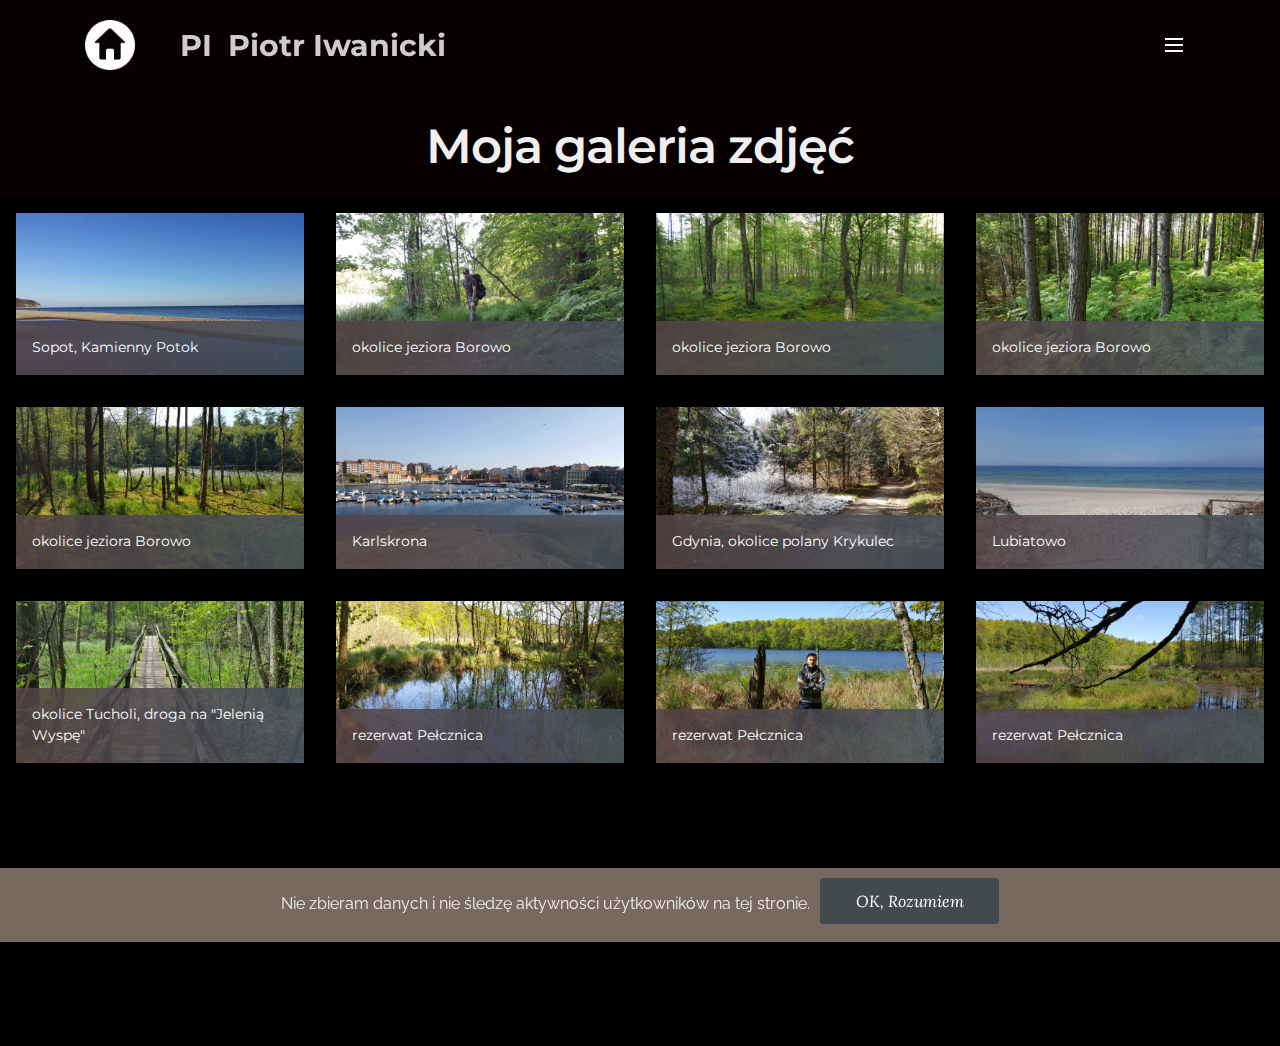
==== gallery.html @ a6ccc3d7 "create github pages" ====
<!DOCTYPE html>
<html  >
<head>
  <!-- Site made with Mobirise Website Builder v4.12.3, https://mobirise.com -->
  <meta charset="UTF-8">
  <meta http-equiv="X-UA-Compatible" content="IE=edge">
  <meta name="generator" content="Mobirise v4.12.3, mobirise.com">
  <meta name="viewport" content="width=device-width, initial-scale=1, minimum-scale=1">
  <link rel="shortcut icon" href="assets/images/circular-house-514-128x128.png" type="image/x-icon">
  <meta name="description" content="Zdjęcia z ciekawych miejsc">
  
  
  <title>Galeria</title>
  <link rel="stylesheet" href="https://fonts.googleapis.com/css?family=Lora:400,700,400italic,700italic&subset=latin">
  <link rel="stylesheet" href="https://fonts.googleapis.com/css?family=Montserrat:400,700">
  <link rel="stylesheet" href="https://fonts.googleapis.com/css?family=Raleway:100,100i,200,200i,300,300i,400,400i,500,500i,600,600i,700,700i,800,800i,900,900i">
  <link rel="stylesheet" href="assets/et-line-font-plugin/style.css">
  <link rel="stylesheet" href="assets/tether/tether.min.css">
  <link rel="stylesheet" href="assets/facebook-plugin/style.css">
  <link rel="stylesheet" href="assets/bootstrap/css/bootstrap.min.css">
  <link rel="stylesheet" href="assets/animatecss/animate.min.css">
  <link rel="stylesheet" href="assets/dropdown/css/style.css">
  <link rel="stylesheet" href="assets/theme/css/style.css">
  <link rel="stylesheet" href="assets/mobirise-gallery/style.css">
  <link rel="preload" as="style" href="assets/mobirise/css/mbr-additional.css"><link rel="stylesheet" href="assets/mobirise/css/mbr-additional.css" type="text/css">
  
  
  
</head>
<body>
  <section id="ext_menu-1y" data-rv-view="123">

    <nav class="navbar navbar-dropdown transparent navbar-fixed-top bg-color">
        <div class="container">

            <div class="mbr-table">
                <div class="mbr-table-cell">

                    <div class="navbar-brand">
                        <a href="index.html" class="navbar-logo"><img src="assets/images/circular-house-514-128x128.png" title="początek strony"></a>
                        <a class="navbar-caption text-info" href="index.html#header1-0">&nbsp; &nbsp; PI &nbsp;Piotr Iwanicki</a>
                    </div>

                </div>
                <div class="mbr-table-cell">

                    <button class="navbar-toggler pull-xs-right" type="button" data-toggle="collapse" data-target="#exCollapsingNavbar">
                        <div class="hamburger-icon"></div>
                    </button>

                    <ul class="nav-dropdown collapse pull-xs-right nav navbar-nav navbar-toggleable-xl" id="exCollapsingNavbar"><li class="nav-item"><a class="nav-link link" href="https://mobirise.com/" aria-expanded="false">Wybierz sekcję</a></li><li class="nav-item nav-btn"><a class="nav-link btn btn-white btn-white-outline" href="mailto:piwanicki@outlook.com">wyślij email</a></li><li class="nav-item nav-btn"><a class="nav-link btn btn-black" href="index.html#contacts1-12">Kontakty</a></li><li class="nav-item nav-btn"><a class="nav-link btn btn-black" href="index.html#header1-0">Strona główna</a></li><li class="nav-item nav-btn"><a class="nav-link btn btn-black" href="index.html#header3-z">Informacje o mnie</a></li><li class="nav-item nav-btn"><a class="nav-link btn btn-black" href="gallery.html#header3-22">Galeria</a></li></ul>
                    <button hidden="" class="navbar-toggler navbar-close" type="button" data-toggle="collapse" data-target="#exCollapsingNavbar">
                        <div class="close-icon"></div>
                    </button>

                </div>
            </div>

        </div>
    </nav>

</section>

<section class="engine"><a href="https://mobirise.info/s">free bootstrap theme</a></section><section class="mbr-section mbr-section__container article mbr-after-navbar" id="header3-22" data-rv-view="70" style="background-color: rgb(8, 1, 1); padding-top: 120px; padding-bottom: 20px;">
    <div class="container">
        <div class="row">
            <div class="col-xs-12">
                <h3 class="mbr-section-title display-2">Moja galeria zdjęć</h3>
                <p class="mbr-section-subtitle"></p>
            </div>
        </div>
    </div>
</section>

<section class="mbr-gallery mbr-section mbr-section-nopadding mbr-slider-carousel" data-filter="false" id="gallery4-21" data-rv-view="72" style="background-color: rgb(0, 0, 0); padding-top: 0rem; padding-bottom: 1.5rem;">
    <!-- Filter -->
    

    <!-- Gallery -->
    <div class="mbr-gallery-row">
        <div class=" mbr-gallery-layout-default">
            <div>
                <div>
                    <div class="mbr-gallery-item mbr-gallery-item__mobirise3 mbr-gallery-item--p1" data-video-url="false" data-tags="Awesome">
                        <div href="#lb-gallery4-21" data-slide-to="0" data-toggle="modal">
                            
                            

                            <img src="assets/images/20181031-102108-2000x1125-800x450.jpg" alt="" title="">
                            
                            <span class="icon-focus"></span>
                            <span class="mbr-gallery-title">Sopot, Kamienny Potok</span>
                        </div>
                    </div><div class="mbr-gallery-item mbr-gallery-item__mobirise3 mbr-gallery-item--p1" data-video-url="false" data-tags="Awesome">
                        <div href="#lb-gallery4-21" data-slide-to="1" data-toggle="modal">
                            
                            

                            <img src="assets/images/20190629-172552-2000x1125-800x450.jpg" alt="" title="">
                            
                            <span class="icon-focus"></span>
                            <span class="mbr-gallery-title">okolice jeziora Borowo</span>
                        </div>
                    </div><div class="mbr-gallery-item mbr-gallery-item__mobirise3 mbr-gallery-item--p1" data-video-url="false" data-tags="Awesome">
                        <div href="#lb-gallery4-21" data-slide-to="2" data-toggle="modal">
                            
                            

                            <img src="assets/images/20190629-175558-2000x1125-800x450.jpg" alt="" title="">
                            
                            <span class="icon-focus"></span>
                            <span class="mbr-gallery-title">okolice jeziora Borowo</span>
                        </div>
                    </div><div class="mbr-gallery-item mbr-gallery-item__mobirise3 mbr-gallery-item--p1" data-video-url="false" data-tags="Awesome">
                        <div href="#lb-gallery4-21" data-slide-to="3" data-toggle="modal">
                            
                            

                            <img src="assets/images/20190629-181759-2000x1125-800x450.jpg" alt="" title="">
                            
                            <span class="icon-focus"></span>
                            <span class="mbr-gallery-title">okolice jeziora Borowo</span>
                        </div>
                    </div><div class="mbr-gallery-item mbr-gallery-item__mobirise3 mbr-gallery-item--p1" data-video-url="false" data-tags="Awesome">
                        <div href="#lb-gallery4-21" data-slide-to="4" data-toggle="modal">
                            
                            

                            <img src="assets/images/20190630-173445-2000x1125-800x450.jpg" alt="" title="">
                            
                            <span class="icon-focus"></span>
                            <span class="mbr-gallery-title">okolice jeziora Borowo</span>
                        </div>
                    </div><div class="mbr-gallery-item mbr-gallery-item__mobirise3 mbr-gallery-item--p1" data-video-url="false" data-tags="Awesome">
                        <div href="#lb-gallery4-21" data-slide-to="5" data-toggle="modal">
                            
                            

                            <img src="assets/images/20190926-135931-2000x1125-800x450.jpg" alt="" title="">
                            
                            <span class="icon-focus"></span>
                            <span class="mbr-gallery-title">Karlskrona</span>
                        </div>
                    </div><div class="mbr-gallery-item mbr-gallery-item__mobirise3 mbr-gallery-item--p1" data-video-url="false" data-tags="Awesome">
                        <div href="#lb-gallery4-21" data-slide-to="6" data-toggle="modal">
                            
                            

                            <img src="assets/images/20200314-123544-2000x1125-800x450.jpg" alt="" title="">
                            
                            <span class="icon-focus"></span>
                            <span class="mbr-gallery-title">Gdynia, okolice polany Krykulec</span>
                        </div>
                    </div><div class="mbr-gallery-item mbr-gallery-item__mobirise3 mbr-gallery-item--p1" data-video-url="false" data-tags="Awesome">
                        <div href="#lb-gallery4-21" data-slide-to="7" data-toggle="modal">
                            
                            

                            <img src="assets/images/20200502-150659-2000x1125-800x450.jpg" alt="" title="">
                            
                            <span class="icon-focus"></span>
                            <span class="mbr-gallery-title">Lubiatowo</span>
                        </div>
                    </div><div class="mbr-gallery-item mbr-gallery-item__mobirise3 mbr-gallery-item--p1" data-video-url="false" data-tags="Awesome">
                        <div href="#lb-gallery4-21" data-slide-to="8" data-toggle="modal">
                            
                            

                            <img src="assets/images/20200509-120322-2000x1125-800x450.jpg" alt="" title="">
                            
                            <span class="icon-focus"></span>
                            <span class="mbr-gallery-title">okolice Tucholi, droga na "Jelenią Wyspę"</span>
                        </div>
                    </div><div class="mbr-gallery-item mbr-gallery-item__mobirise3 mbr-gallery-item--p1" data-video-url="false" data-tags="Awesome">
                        <div href="#lb-gallery4-21" data-slide-to="9" data-toggle="modal">
                            
                            

                            <img src="assets/images/20200529-134850-2000x1125-800x450.jpg" alt="" title="">
                            
                            <span class="icon-focus"></span>
                            <span class="mbr-gallery-title">rezerwat Pełcznica</span>
                        </div>
                    </div><div class="mbr-gallery-item mbr-gallery-item__mobirise3 mbr-gallery-item--p1" data-video-url="false" data-tags="Awesome">
                        <div href="#lb-gallery4-21" data-slide-to="10" data-toggle="modal">
                            
                            

                            <img src="assets/images/20200529-143740-2000x1125-800x450.jpeg" alt="" title="">
                            
                            <span class="icon-focus"></span>
                            <span class="mbr-gallery-title">rezerwat Pełcznica</span>
                        </div>
                    </div><div class="mbr-gallery-item mbr-gallery-item__mobirise3 mbr-gallery-item--p1" data-video-url="false" data-tags="Awesome">
                        <div href="#lb-gallery4-21" data-slide-to="11" data-toggle="modal">
                            
                            

                            <img src="assets/images/20200529-144549-2000x1125-800x450.jpg" alt="" title="">
                            
                            <span class="icon-focus"></span>
                            <span class="mbr-gallery-title">rezerwat Pełcznica</span>
                        </div>
                    </div>
                </div>
            </div>
            <div class="clearfix"></div>
        </div>
    </div>

    <!-- Lightbox -->
    <div data-app-prevent-settings="" class="mbr-slider modal fade carousel slide" tabindex="-1" data-keyboard="true" data-interval="false" id="lb-gallery4-21">
        <div class="modal-dialog">
            <div class="modal-content">
                <div class="modal-body">
                    <ol class="carousel-indicators">
                        <li data-app-prevent-settings="" data-target="#lb-gallery4-21" class=" active" data-slide-to="0"></li><li data-app-prevent-settings="" data-target="#lb-gallery4-21" data-slide-to="1"></li><li data-app-prevent-settings="" data-target="#lb-gallery4-21" data-slide-to="2"></li><li data-app-prevent-settings="" data-target="#lb-gallery4-21" data-slide-to="3"></li><li data-app-prevent-settings="" data-target="#lb-gallery4-21" data-slide-to="4"></li><li data-app-prevent-settings="" data-target="#lb-gallery4-21" data-slide-to="5"></li><li data-app-prevent-settings="" data-target="#lb-gallery4-21" data-slide-to="6"></li><li data-app-prevent-settings="" data-target="#lb-gallery4-21" data-slide-to="7"></li><li data-app-prevent-settings="" data-target="#lb-gallery4-21" data-slide-to="8"></li><li data-app-prevent-settings="" data-target="#lb-gallery4-21" data-slide-to="9"></li><li data-app-prevent-settings="" data-target="#lb-gallery4-21" data-slide-to="10"></li><li data-app-prevent-settings="" data-target="#lb-gallery4-21" data-slide-to="11"></li>
                    </ol>
                    <div class="carousel-inner">
                        <div class="carousel-item active">
                            <img src="assets/images/20181031-102108-2000x1125.jpg" alt="" title="">
                        </div><div class="carousel-item">
                            <img src="assets/images/20190629-172552-2000x1125.jpg" alt="" title="">
                        </div><div class="carousel-item">
                            <img src="assets/images/20190629-175558-2000x1125.jpg" alt="" title="">
                        </div><div class="carousel-item">
                            <img src="assets/images/20190629-181759-2000x1125.jpg" alt="" title="">
                        </div><div class="carousel-item">
                            <img src="assets/images/20190630-173445-2000x1125.jpg" alt="" title="">
                        </div><div class="carousel-item">
                            <img src="assets/images/20190926-135931-2000x1125.jpg" alt="" title="">
                        </div><div class="carousel-item">
                            <img src="assets/images/20200314-123544-2000x1125.jpg" alt="" title="">
                        </div><div class="carousel-item">
                            <img src="assets/images/20200502-150659-2000x1125.jpg" alt="" title="">
                        </div><div class="carousel-item">
                            <img src="assets/images/20200509-120322-2000x1125.jpg" alt="" title="">
                        </div><div class="carousel-item">
                            <img src="assets/images/20200529-134850-2000x1125.jpg" alt="" title="">
                        </div><div class="carousel-item">
                            <img src="assets/images/20200529-143740-2000x1125.jpeg" alt="" title="">
                        </div><div class="carousel-item">
                            <img src="assets/images/20200529-144549-2000x1125.jpg" alt="" title="">
                        </div>
                    </div>
                    <a class="left carousel-control" role="button" data-slide="prev" href="#lb-gallery4-21">
                        <span class="icon-prev" aria-hidden="true"></span>
                        <span class="sr-only">Previous</span>
                    </a>
                    <a class="right carousel-control" role="button" data-slide="next" href="#lb-gallery4-21">
                        <span class="icon-next" aria-hidden="true"></span>
                        <span class="sr-only">Next</span>
                    </a>

                    <a class="close" href="#" role="button" data-dismiss="modal">
                        <span aria-hidden="true">×</span>
                        <span class="sr-only">Close</span>
                    </a>
                </div>
            </div>
        </div>
    </div>
</section>

<section class="mbr-section mbr-section-md-padding mbr-footer footer1" id="contacts1-1z" data-rv-view="125" style="background-color: rgb(0, 0, 0); padding-top: 90px; padding-bottom: 60px;">
    
    <div class="container">
        <div class="row">
            <div class="mbr-footer-content col-xs-12 col-md-3">
                <div><a href="mailto:piwanicki@outlook.com" class="etl-icon icon-envelope mbr-iconfont mbr-iconfont-contacts1" style="font-size: 65px;"></a></div>
            </div>
            <div class="mbr-footer-content col-xs-12 col-md-3">
                <p><strong>Addres</strong><br>Gdynia, Mały Kack</p>
            </div>
            <div class="mbr-footer-content col-xs-12 col-md-3">
                <p><strong>Kontakty</strong><br>
<a href="mailto:piwanicki@outlook.com">Email: piwanicki(@)outlook.com</a><br>
<a href="tel:+48 601 939 453">Phone: +48 601 939 453</a><br></p>
            </div>
            <div class="mbr-footer-content col-xs-12 col-md-3">
                <p><strong>Linki</strong><br><a href="https://www.linkedin.com/in/piotr-iwanicki/" target="_blank">Linkedin/Piotr-Iwanicki</a></p>
            </div>

        </div>
    </div>
</section>


  <script src="assets/web/assets/jquery/jquery.min.js"></script>
  <script src="assets/tether/tether.min.js"></script>
  <script src="https://connect.facebook.net/en_US/sdk.js#xfbml=1&version=v2.5"></script>
  <script src="https://apis.google.com/js/plusone.js"></script>
  <script src="assets/facebook-plugin/facebook-script.js"></script>
  <script src="assets/bootstrap/js/bootstrap.min.js"></script>
  <script src="assets/smooth-scroll/smooth-scroll.js"></script>
  <script src="assets/web/assets/cookies-alert-plugin/cookies-alert-core.js"></script>
  <script src="assets/web/assets/cookies-alert-plugin/cookies-alert-script.js"></script>
  <script src="assets/viewport-checker/jquery.viewportchecker.js"></script>
  <script src="assets/masonry/masonry.pkgd.min.js"></script>
  <script src="assets/imagesloaded/imagesloaded.pkgd.min.js"></script>
  <script src="assets/bootstrap-carousel-swipe/bootstrap-carousel-swipe.js"></script>
  <script src="assets/dropdown/js/script.min.js"></script>
  <script src="assets/touch-swipe/jquery.touch-swipe.min.js"></script>
  <script src="assets/theme/js/script.js"></script>
  <script src="assets/mobirise-gallery/player.min.js"></script>
  <script src="assets/mobirise-gallery/script.js"></script>
  
  
<input name="cookieData" type="hidden" data-cookie-customDialogSelector='null' data-cookie-colorText='#efefef' data-cookie-colorBg='rgba(163, 143, 132, 0.73)' data-cookie-textButton='OK, Rozumiem' data-cookie-colorButton='#424a4d' data-cookie-colorLink='#8c8c8c' data-cookie-underlineLink='true' data-cookie-text="Nie zbieram danych i nie śledzę aktywności użytkowników na tej stronie.">
    <input name="animation" type="hidden">
  </body>
</html>
---- assets/et-line-font-plugin/style.css ----
@font-face {
	font-family: 'et-line';
	src:url('fonts/et-line.eot');
	src:url('fonts/et-line.eot?#iefix') format('embedded-opentype'),
		url('fonts/et-line.woff') format('woff'),
		url('fonts/et-line.ttf') format('truetype'),
		url('fonts/et-line.svg#et-line') format('svg');
	font-weight: normal;
	font-style: normal;
}

/* Use the following CSS code if you want to use data attributes for inserting your icons */
.etl-icon, [data-icon]:before {
	font-family: 'et-line';
	content: attr(data-icon);
	speak: none;
	font-weight: normal;
	font-variant: normal;
	text-transform: none;
	line-height: 1;
	-webkit-font-smoothing: antialiased;
	-moz-osx-font-smoothing: grayscale;
	display:inline-block;
}

/* Use the following CSS code if you want to have a class per icon */
/*
Instead of a list of all class selectors,
you can use the generic selector below, but it's slower:
[class*="icon-"] {
*/
.icon-mobile, .icon-laptop, .icon-desktop, .icon-tablet, .icon-phone, .icon-document, .icon-documents, .icon-search, .icon-clipboard, .icon-newspaper, .icon-notebook, .icon-book-open, .icon-browser, .icon-calendar, .icon-presentation, .icon-picture, .icon-pictures, .icon-video, .icon-camera, .icon-printer, .icon-toolbox, .icon-briefcase, .icon-wallet, .icon-gift, .icon-bargraph, .icon-grid, .icon-expand, .icon-focus, .icon-edit, .icon-adjustments, .icon-ribbon, .icon-hourglass, .icon-lock, .icon-megaphone, .icon-shield, .icon-trophy, .icon-flag, .icon-map, .icon-puzzle, .icon-basket, .icon-envelope, .icon-streetsign, .icon-telescope, .icon-gears, .icon-key, .icon-paperclip, .icon-attachment, .icon-pricetags, .icon-lightbulb, .icon-layers, .icon-pencil, .icon-tools, .icon-tools-2, .icon-scissors, .icon-paintbrush, .icon-magnifying-glass, .icon-circle-compass, .icon-linegraph, .icon-mic, .icon-strategy, .icon-beaker, .icon-caution, .icon-recycle, .icon-anchor, .icon-profile-male, .icon-profile-female, .icon-bike, .icon-wine, .icon-hotairballoon, .icon-globe, .icon-genius, .icon-map-pin, .icon-dial, .icon-chat, .icon-heart, .icon-cloud, .icon-upload, .icon-download, .icon-target, .icon-hazardous, .icon-piechart, .icon-speedometer, .icon-global, .icon-compass, .icon-lifesaver, .icon-clock, .icon-aperture, .icon-quote, .icon-scope, .icon-alarmclock, .icon-refresh, .icon-happy, .icon-sad, .icon-facebook, .icon-twitter, .icon-googleplus, .icon-rss, .icon-tumblr, .icon-linkedin, .icon-dribbble {
	font-family: 'et-line';
	speak: none;
	font-style: normal;
	font-weight: normal;
	font-variant: normal;
	text-transform: none;
	line-height: 1;
	-webkit-font-smoothing: antialiased;
	-moz-osx-font-smoothing: grayscale;
	display:inline-block;
}
.icon-mobile:before {
	content: "\e000";
}
.icon-laptop:before {
	content: "\e001";
}
.icon-desktop:before {
	content: "\e002";
}
.icon-tablet:before {
	content: "\e003";
}
.icon-phone:before {
	content: "\e004";
}
.icon-document:before {
	content: "\e005";
}
.icon-documents:before {
	content: "\e006";
}
.icon-search:before {
	content: "\e007";
}
.icon-clipboard:before {
	content: "\e008";
}
.icon-newspaper:before {
	content: "\e009";
}
.icon-notebook:before {
	content: "\e00a";
}
.icon-book-open:before {
	content: "\e00b";
}
.icon-browser:before {
	content: "\e00c";
}
.icon-calendar:before {
	content: "\e00d";
}
.icon-presentation:before {
	content: "\e00e";
}
.icon-picture:before {
	content: "\e00f";
}
.icon-pictures:before {
	content: "\e010";
}
.icon-video:before {
	content: "\e011";
}
.icon-camera:before {
	content: "\e012";
}
.icon-printer:before {
	content: "\e013";
}
.icon-toolbox:before {
	content: "\e014";
}
.icon-briefcase:before {
	content: "\e015";
}
.icon-wallet:before {
	content: "\e016";
}
.icon-gift:before {
	content: "\e017";
}
.icon-bargraph:before {
	content: "\e018";
}
.icon-grid:before {
	content: "\e019";
}
.icon-expand:before {
	content: "\e01a";
}
.icon-focus:before {
	content: "\e01b";
}
.icon-edit:before {
	content: "\e01c";
}
.icon-adjustments:before {
	content: "\e01d";
}
.icon-ribbon:before {
	content: "\e01e";
}
.icon-hourglass:before {
	content: "\e01f";
}
.icon-lock:before {
	content: "\e020";
}
.icon-megaphone:before {
	content: "\e021";
}
.icon-shield:before {
	content: "\e022";
}
.icon-trophy:before {
	content: "\e023";
}
.icon-flag:before {
	content: "\e024";
}
.icon-map:before {
	content: "\e025";
}
.icon-puzzle:before {
	content: "\e026";
}
.icon-basket:before {
	content: "\e027";
}
.icon-envelope:before {
	content: "\e028";
}
.icon-streetsign:before {
	content: "\e029";
}
.icon-telescope:before {
	content: "\e02a";
}
.icon-gears:before {
	content: "\e02b";
}
.icon-key:before {
	content: "\e02c";
}
.icon-paperclip:before {
	content: "\e02d";
}
.icon-attachment:before {
	content: "\e02e";
}
.icon-pricetags:before {
	content: "\e02f";
}
.icon-lightbulb:before {
	content: "\e030";
}
.icon-layers:before {
	content: "\e031";
}
.icon-pencil:before {
	content: "\e032";
}
.icon-tools:before {
	content: "\e033";
}
.icon-tools-2:before {
	content: "\e034";
}
.icon-scissors:before {
	content: "\e035";
}
.icon-paintbrush:before {
	content: "\e036";
}
.icon-magnifying-glass:before {
	content: "\e037";
}
.icon-circle-compass:before {
	content: "\e038";
}
.icon-linegraph:before {
	content: "\e039";
}
.icon-mic:before {
	content: "\e03a";
}
.icon-strategy:before {
	content: "\e03b";
}
.icon-beaker:before {
	content: "\e03c";
}
.icon-caution:before {
	content: "\e03d";
}
.icon-recycle:before {
	content: "\e03e";
}
.icon-anchor:before {
	content: "\e03f";
}
.icon-profile-male:before {
	content: "\e040";
}
.icon-profile-female:before {
	content: "\e041";
}
.icon-bike:before {
	content: "\e042";
}
.icon-wine:before {
	content: "\e043";
}
.icon-hotairballoon:before {
	content: "\e044";
}
.icon-globe:before {
	content: "\e045";
}
.icon-genius:before {
	content: "\e046";
}
.icon-map-pin:before {
	content: "\e047";
}
.icon-dial:before {
	content: "\e048";
}
.icon-chat:before {
	content: "\e049";
}
.icon-heart:before {
	content: "\e04a";
}
.icon-cloud:before {
	content: "\e04b";
}
.icon-upload:before {
	content: "\e04c";
}
.icon-download:before {
	content: "\e04d";
}
.icon-target:before {
	content: "\e04e";
}
.icon-hazardous:before {
	content: "\e04f";
}
.icon-piechart:before {
	content: "\e050";
}
.icon-speedometer:before {
	content: "\e051";
}
.icon-global:before {
	content: "\e052";
}
.icon-compass:before {
	content: "\e053";
}
.icon-lifesaver:before {
	content: "\e054";
}
.icon-clock:before {
	content: "\e055";
}
.icon-aperture:before {
	content: "\e056";
}
.icon-quote:before {
	content: "\e057";
}
.icon-scope:before {
	content: "\e058";
}
.icon-alarmclock:before {
	content: "\e059";
}
.icon-refresh:before {
	content: "\e05a";
}
.icon-happy:before {
	content: "\e05b";
}
.icon-sad:before {
	content: "\e05c";
}
.icon-facebook:before {
	content: "\e05d";
}
.icon-twitter:before {
	content: "\e05e";
}
.icon-googleplus:before {
	content: "\e05f";
}
.icon-rss:before {
	content: "\e060";
}
.icon-tumblr:before {
	content: "\e061";
}
.icon-linkedin:before {
	content: "\e062";
}
.icon-dribbble:before {
	content: "\e063";
}
---- assets/facebook-plugin/style.css ----
.mbr-section.mbr-section__comments{
    position: relative;
}
.mbr-section__comments{
    background-size: cover;
}
.addons-container {
  position: relative;
  margin-left: auto;
  margin-right: auto;
  padding-right: 15px;
  padding-left: 15px; }
  @media (min-width: 576px) {
    .addons-container {
      padding-right: 15px;
      padding-left: 15px; } }
  @media (min-width: 768px) {
    .addons-container {
      padding-right: 15px;
      padding-left: 15px; } }
  @media (min-width: 992px) {
    .addons-container {
      padding-right: 15px;
      padding-left: 15px; } }
  @media (min-width: 1200px) {
    .addons-container {
      padding-right: 15px;
      padding-left: 15px; } }
  @media (min-width: 576px) {
    .addons-container {
      width: 540px;
      max-width: 100%; } }
  @media (min-width: 768px) {
    .addons-container {
      width: 720px;
      max-width: 100%; } }
  @media (min-width: 992px) {
    .addons-container {
      width: 960px;
      max-width: 100%; } }
  @media (min-width: 1200px) {
    .addons-container {
      width: 1140px;
      max-width: 100%; } }

.addons-container-inner{
    position: relative;
    width: 100%;
    min-height: 1px;
    padding-right: 15px;
    padding-left: 15px;
}
@media (min-width: 567px) {
    .addons-container-inner{
        -ms-flex: 0 0 66.666667%;
        flex: 0 0 66.666667%;
        max-width: 66.666667%;
    }
}
.addons-row{
    display: flex;
    justify-content:center;
}
---- assets/dropdown/css/style.css ----
.navbar-dropdown {
  left: 0;
  padding: 0;
  position: absolute;
  right: 0;
  top: 0;
  transition: all 0.45s ease;
  z-index: 1030; }
  .navbar-dropdown .navbar-brand {
    float: none;
    font-size: 0;
    padding: 1.25rem 0;
    position: relative;
    transition: padding 0.25s ease;
    white-space: nowrap; }
    .navbar-dropdown .navbar-brand::before {
      content: "";
      display: inline-block;
      height: 100%;
      vertical-align: middle; }
  .navbar-dropdown .navbar-logo,
  .navbar-dropdown .navbar-caption {
    display: inline-block;
    vertical-align: middle; }
  .navbar-dropdown .navbar-logo {
    margin-right: 0.8rem;
    transition: margin 0.3s ease-in-out; }
    .navbar-dropdown .navbar-logo img {
      height: 3.125rem;
      transition: all 0.3s ease-in-out; }
  .navbar-dropdown .mbr-table-cell {
    height: 5.625rem; }
  .navbar-dropdown .navbar-caption {
    font-family: "Montserrat";
    font-size: 1rem;
    font-weight: 700;
    white-space: normal; }
    .navbar-dropdown .navbar-caption, .navbar-dropdown .navbar-caption:hover {
      color: inherit;
      text-decoration: none; }
  .navbar-dropdown.navbar-fixed-top {
    position: fixed; }
  .navbar-dropdown.bg-color.transparent {
    background: none !important; }
  .navbar-dropdown.navbar-short .navbar-brand {
    padding: 0.625rem 0; }
  .navbar-dropdown.navbar-short .navbar-logo {
    margin-right: 0.5rem; }
    .navbar-dropdown.navbar-short .navbar-logo img {
      height: 2.375rem; }
  .navbar-dropdown.navbar-short .mbr-table-cell {
    height: 3.625rem; }
  .navbar-dropdown .navbar-close {
    left: 0.6875rem;
    position: fixed;
    top: 0.75rem;
    z-index: 1000; }
  .navbar-dropdown.opened {
    background: none !important; }
    .navbar-dropdown.opened .navbar-brand,
    .navbar-dropdown.opened .navbar-toggler {
      display: none; }
  .navbar-dropdown .hamburger-icon {
    content: "";
    width: 16px;
    -webkit-box-shadow: 0 -6px 0 1px,0 0 0 1px,0 6px 0 1px;
    -moz-box-shadow: 0 -6px 0 1px,0 0 0 1px,0 6px 0 1px;
    box-shadow: 0 -6px 0 1px,0 0 0 1px,0 6px 0 1px; }
  .navbar-dropdown .close-icon {
    position: relative;
    width: 21px;
    height: 21px;
    overflow: hidden; }
    .navbar-dropdown .close-icon::before, .navbar-dropdown .close-icon::after {
      content: '';
      position: absolute;
      height: 2px;
      width: 100%;
      top: 50%;
      left: 0;
      margin-top: -1px; }
    .navbar-dropdown .close-icon::before {
      transform: rotate(45deg);
      -ms-transform: rotate(45deg);
      -webkit-transform: rotate(45deg); }
    .navbar-dropdown .close-icon::after {
      transform: rotate(-45deg);
      -ms-transform: rotate(-45deg);
      -webkit-transform: rotate(-45deg); }

.dropdown-menu .dropdown-toggle[data-toggle="dropdown-submenu"]::after {
  border-bottom: 0.35em solid transparent;
  border-left: 0.35em solid;
  border-right: 0;
  border-top: 0.35em solid transparent;
  margin-left: 0.3rem; }

.dropdown-menu .dropdown-item:focus {
  outline: 0; }

.nav-dropdown {
  display: table !important;
  font-family: "Montserrat";
  font-size: 0.75rem;
  font-weight: 700;
  height: auto !important; }
  .nav-dropdown .nav-item {
    display: table-cell;
    float: none;
    vertical-align: middle; }
  .nav-dropdown .nav-btn {
    padding-left: 1rem; }
  .nav-dropdown .link {
    margin: 1.667em;
    padding: 0;
    transition: color .2s ease-in-out; }
    .nav-dropdown .link.dropdown-toggle {
      margin-right: 2.583em; }
      .nav-dropdown .link.dropdown-toggle::after {
        margin-left: .25rem;
        border-top: 0.35em solid;
        border-right: 0.35em solid transparent;
        border-left: 0.35em solid transparent;
        border-bottom: 0; }
      .nav-dropdown .link.dropdown-toggle::after {
        display: block;
        margin-top: -0.1667em;
        position: absolute;
        right: 1.3333em;
        top: 50%; }
      .nav-dropdown .link.dropdown-toggle[aria-expanded="true"] {
        margin: 0;
        padding: 1.667em 2.583em 1.667em 1.667em; }
  .nav-dropdown .link::after,
  .nav-dropdown .dropdown-item::after {
    color: inherit; }
  .nav-dropdown .btn {
    font-size: 0.75rem;
    font-weight: 700;
    letter-spacing: 0;
    margin-bottom: 0;
    padding-left: 1.25rem;
    padding-right: 1.25rem; }
  .nav-dropdown .dropdown-menu {
    border-radius: 0;
    border: 0;
    left: 0;
    margin: 0;
    padding-bottom: 1.25rem;
    padding-top: 1.25rem; }
  .nav-dropdown .dropdown-submenu {
    left: 100%;
    margin-left: 0.125rem;
    margin-top: -1.25rem;
    top: 0; }
  .nav-dropdown .dropdown-item {
    font-size: 0.8125rem;
    font-weight: 500;
    line-height: 2;
    padding: 0.3846em 4.615em 0.3846em 1.5385em;
    position: relative;
    transition: color .2s ease-in-out, background-color .2s ease-in-out; }
    .nav-dropdown .dropdown-item::after {
      margin-top: -0.3077em;
      position: absolute;
      right: 1.1538em;
      top: 50%; }
    .nav-dropdown .dropdown-item:focus, .nav-dropdown .dropdown-item:hover {
      background: none; }

@media (max-width: 767px) {
  .nav-dropdown.navbar-toggleable-sm {
    bottom: 0;
    display: none;
    left: 0;
    overflow-x: hidden;
    position: fixed;
    top: 0;
    transform: translateX(-100%);
    -ms-transform: translateX(-100%);
    -webkit-transform: translateX(-100%);
    width: 18.75rem;
    z-index: 999; } }
.nav-dropdown.navbar-toggleable-xl {
  bottom: 0;
  display: none;
  left: 0;
  overflow-x: hidden;
  position: fixed;
  top: 0;
  transform: translateX(-100%);
  -ms-transform: translateX(-100%);
  -webkit-transform: translateX(-100%);
  width: 18.75rem;
  z-index: 999; }

.nav-dropdown-sm {
  display: block !important;
  overflow-x: hidden;
  overflow: auto;
  padding-top: 3.875rem; }
  .nav-dropdown-sm::after {
    content: "";
    display: block;
    height: 3rem;
    width: 100%; }
  .nav-dropdown-sm.collapse.in ~ .navbar-close {
    display: block !important; }
  .nav-dropdown-sm.collapsing, .nav-dropdown-sm.collapse.in {
    transform: translateX(0);
    -ms-transform: translateX(0);
    -webkit-transform: translateX(0);
    transition: all 0.25s ease-out;
    -webkit-transition: all 0.25s ease-out; }
  .nav-dropdown-sm.collapsing[aria-expanded="false"] {
    transform: translateX(-100%);
    -ms-transform: translateX(-100%);
    -webkit-transform: translateX(-100%); }
  .nav-dropdown-sm .nav-item {
    display: block;
    margin-left: 0 !important;
    padding-left: 0; }
  .nav-dropdown-sm .link,
  .nav-dropdown-sm .dropdown-item {
    border-top: 1px dotted rgba(255, 255, 255, 0.1);
    font-size: 0.8125rem;
    line-height: 1.6;
    margin: 0 !important;
    padding: 0.875rem 2.4rem 0.875rem 1.5625rem !important;
    position: relative;
    white-space: normal; }
    .nav-dropdown-sm .link:focus, .nav-dropdown-sm .link:hover,
    .nav-dropdown-sm .dropdown-item:focus,
    .nav-dropdown-sm .dropdown-item:hover {
      background: rgba(0, 0, 0, 0.2) !important; }
  .nav-dropdown-sm .nav-btn {
    position: relative;
    padding: 1.5625rem 1.5625rem 0 1.5625rem; }
    .nav-dropdown-sm .nav-btn::before {
      border-top: 1px dotted rgba(255, 255, 255, 0.1);
      content: "";
      left: 0;
      position: absolute;
      top: 0;
      width: 100%; }
    .nav-dropdown-sm .nav-btn + .nav-btn {
      padding-top: 0.625rem; }
      .nav-dropdown-sm .nav-btn + .nav-btn::before {
        display: none; }
  .nav-dropdown-sm .btn {
    padding: 0.625rem 0; }
  .nav-dropdown-sm .dropdown-toggle::after {
    position: absolute;
    right: 1.25rem;
    top: 50%;
    margin-top: -0.154em; }
  .nav-dropdown-sm .dropdown-toggle[data-toggle="dropdown-submenu"]::after {
    margin-left: .25rem;
    border-top: 0.35em solid;
    border-right: 0.35em solid transparent;
    border-left: 0.35em solid transparent;
    border-bottom: 0; }
  .nav-dropdown-sm .dropdown-toggle[data-toggle="dropdown-submenu"][aria-expanded="true"]::after {
    border-top: 0;
    border-right: 0.35em solid transparent;
    border-left: 0.35em solid transparent;
    border-bottom: 0.35em solid; }
  .nav-dropdown-sm .dropdown-menu {
    margin: 0;
    padding: 0;
    position: relative;
    top: 0;
    left: 0;
    width: 100%;
    border: 0;
    float: none;
    border-radius: 0;
    background: none; }

.is-builder .nav-dropdown.collapsing {
  transition: none !important; }

/*# sourceMappingURL=style.css.map */
---- assets/theme/css/style.css ----
.engine {
	position: absolute;
	text-indent: -2400px;
	text-align: center;
	padding: 0;
	top: 0;
	left: -2400px;
}/*!
 * Default theme v2 (https://mobirise.com/)
 * Copyright 2016 Mobirise
 */
.container {
  position: relative; }

.btn {
  margin-bottom: 0.5rem; }
  .btn + .btn {
    margin-left: 1rem; }
  @media (max-width: 767px) {
    .btn {
      white-space: normal; }
      .btn + .btn {
        margin-left: 0; } }

.bg-primary {
  background-color: #c0a375 !important; }

.bg-success {
  background-color: #90a878 !important; }

.bg-info {
  background-color: #7e9b9f !important; }

.bg-warning {
  background-color: #f3c649 !important; }

.bg-danger {
  background-color: #f28281 !important; }

.bg-none {
  background: none !important; }

.btn {
  font-family: 'Montserrat', sans-serif;
  font-weight: 500;
  letter-spacing: 2px;
  padding: 0.75rem 2.1875rem;
  font-size: 0.75rem;
  line-height: 1.5;
  border-radius: 3px;
  -webkit-transition: all .3s ease-in-out;
  -moz-transition: all .3s ease-in-out;
  transition: all .3s ease-in-out; }

.btn-sm {
  padding: 0.625rem 2.1874rem;
  font-size: 0.9687rem;
  line-height: 1.5;
  border-radius: 3px;
  font-family: "Lora";
  font-style: italic;
  font-weight: 400;
  letter-spacing: 0px; }

.btn-lg {
  padding: 0.75rem 2.1874rem;
  font-size: 0.9687rem;
  line-height: 1.3333333333;
  border-radius: 3px; }

.btn-xlg {
  padding: 0.75rem 2.1874rem;
  font-size: 1.1875rem;
  line-height: 1.3333333333;
  border-radius: 3px; }

.btn-primary {
  background-color: #c0a375;
  border-color: #c0a375;
  box-shadow: none;
  color: #fff; }
  .btn-primary:hover {
    color: #fff;
    background-color: #a07e49;
    border-color: #a07e49;
    box-shadow: none; }
  .btn-primary:focus, .btn-primary.focus {
    color: #fff;
    background-color: #a07e49;
    border-color: #a07e49; }
  .btn-primary:active, .btn-primary.active {
    color: #fff;
    background-color: #a07e49;
    border-color: #a07e49;
    background-image: none;
    box-shadow: none; }
  .btn-primary.disabled, .btn-primary:disabled {
    color: #fff !important;
    background-color: #a07e49 !important;
    border-color: #a07e49 !important;
    opacity: 0.85; }

.btn-secondary {
  background-color: #bfcecb;
  border-color: #bfcecb;
  box-shadow: none;
  color: #fff; }
  .btn-secondary:hover {
    color: #fff;
    background-color: #94ada8;
    border-color: #94ada8;
    box-shadow: none; }
  .btn-secondary:focus, .btn-secondary.focus {
    color: #fff;
    background-color: #94ada8;
    border-color: #94ada8; }
  .btn-secondary:active, .btn-secondary.active {
    color: #fff;
    background-color: #94ada8;
    border-color: #94ada8;
    background-image: none;
    box-shadow: none; }
  .btn-secondary.disabled, .btn-secondary:disabled {
    color: #fff !important;
    background-color: #94ada8 !important;
    border-color: #94ada8 !important;
    opacity: 0.85; }

.btn-info {
  background-color: #7e9b9f;
  border-color: #7e9b9f;
  box-shadow: none;
  color: #fff; }
  .btn-info:hover {
    color: #fff;
    background-color: #597478;
    border-color: #597478;
    box-shadow: none; }
  .btn-info:focus, .btn-info.focus {
    color: #fff;
    background-color: #597478;
    border-color: #597478; }
  .btn-info:active, .btn-info.active {
    color: #fff;
    background-color: #597478;
    border-color: #597478;
    background-image: none;
    box-shadow: none; }
  .btn-info.disabled, .btn-info:disabled {
    color: #fff !important;
    background-color: #597478 !important;
    border-color: #597478 !important;
    opacity: 0.85; }

.btn-success {
  background-color: #90a878;
  border-color: #90a878;
  box-shadow: none;
  color: #fff; }
  .btn-success:hover {
    color: #fff;
    background-color: #6a8153;
    border-color: #6a8153;
    box-shadow: none; }
  .btn-success:focus, .btn-success.focus {
    color: #fff;
    background-color: #6a8153;
    border-color: #6a8153; }
  .btn-success:active, .btn-success.active {
    color: #fff;
    background-color: #6a8153;
    border-color: #6a8153;
    background-image: none;
    box-shadow: none; }
  .btn-success.disabled, .btn-success:disabled {
    color: #fff !important;
    background-color: #6a8153 !important;
    border-color: #6a8153 !important;
    opacity: 0.85; }

.btn-warning {
  background-color: #f3c649;
  border-color: #f3c649;
  box-shadow: none;
  color: #fff; }
  .btn-warning:hover {
    color: #fff;
    background-color: #e1a90f;
    border-color: #e1a90f;
    box-shadow: none; }
  .btn-warning:focus, .btn-warning.focus {
    color: #fff;
    background-color: #e1a90f;
    border-color: #e1a90f; }
  .btn-warning:active, .btn-warning.active {
    color: #fff;
    background-color: #e1a90f;
    border-color: #e1a90f;
    background-image: none;
    box-shadow: none; }
  .btn-warning.disabled, .btn-warning:disabled {
    color: #fff !important;
    background-color: #e1a90f !important;
    border-color: #e1a90f !important;
    opacity: 0.85; }

.btn-danger {
  background-color: #f28281;
  border-color: #f28281;
  box-shadow: none;
  color: #fff; }
  .btn-danger:hover {
    color: #fff;
    background-color: #eb3d3c;
    border-color: #eb3d3c;
    box-shadow: none; }
  .btn-danger:focus, .btn-danger.focus {
    color: #fff;
    background-color: #eb3d3c;
    border-color: #eb3d3c; }
  .btn-danger:active, .btn-danger.active {
    color: #fff;
    background-color: #eb3d3c;
    border-color: #eb3d3c;
    background-image: none;
    box-shadow: none; }
  .btn-danger.disabled, .btn-danger:disabled {
    color: #fff !important;
    background-color: #eb3d3c !important;
    border-color: #eb3d3c !important;
    opacity: 0.85; }

.btn-white {
  background-color: #fff;
  border-color: #fff;
  box-shadow: none;
  color: #535353; }
  .btn-white:hover {
    color: #fff;
    background-color: #d4d4d4;
    border-color: #d4d4d4;
    box-shadow: none; }
  .btn-white:focus, .btn-white.focus {
    color: #fff;
    background-color: #d4d4d4;
    border-color: #d4d4d4; }
  .btn-white:active, .btn-white.active {
    color: #fff;
    background-color: #d4d4d4;
    border-color: #d4d4d4;
    background-image: none;
    box-shadow: none; }
  .btn-white.disabled, .btn-white:disabled {
    color: #fff !important;
    background-color: #d4d4d4 !important;
    border-color: #d4d4d4 !important;
    opacity: 0.85; }

.btn-black {
  background-color: #535353;
  border-color: #535353;
  box-shadow: none;
  color: #fff; }
  .btn-black:hover {
    color: #fff;
    background-color: #2d2d2d;
    border-color: #2d2d2d;
    box-shadow: none; }
  .btn-black:focus, .btn-black.focus {
    color: #fff;
    background-color: #2d2d2d;
    border-color: #2d2d2d; }
  .btn-black:active, .btn-black.active {
    color: #fff;
    background-color: #2d2d2d;
    border-color: #2d2d2d;
    background-image: none;
    box-shadow: none; }
  .btn-black.disabled, .btn-black:disabled {
    color: #fff !important;
    background-color: #2d2d2d !important;
    border-color: #2d2d2d !important;
    opacity: 0.85; }

.btn-primary-outline {
  background: none;
  border-color: #8e7041;
  color: #8e7041; }
  .btn-primary-outline:focus, .btn-primary-outline.focus, .btn-primary-outline:active, .btn-primary-outline.active {
    color: #fff;
    background-color: #c0a375;
    border-color: #c0a375; }
  .btn-primary-outline:hover {
    color: #fff;
    background-color: #c0a375;
    border-color: #c0a375; }
  .btn-primary-outline.disabled, .btn-primary-outline:disabled {
    color: #fff !important;
    background-color: #c0a375 !important;
    border-color: #c0a375 !important;
    opacity: 0.85; }

.btn-secondary-outline {
  background: none;
  border-color: #85a29c;
  color: #85a29c; }
  .btn-secondary-outline:focus, .btn-secondary-outline.focus, .btn-secondary-outline:active, .btn-secondary-outline.active {
    color: #fff;
    background-color: #bfcecb;
    border-color: #bfcecb; }
  .btn-secondary-outline:hover {
    color: #fff;
    background-color: #bfcecb;
    border-color: #bfcecb; }
  .btn-secondary-outline.disabled, .btn-secondary-outline:disabled {
    color: #fff !important;
    background-color: #bfcecb !important;
    border-color: #bfcecb !important;
    opacity: 0.85; }

.btn-info-outline {
  background: none;
  border-color: #4e6669;
  color: #4e6669; }
  .btn-info-outline:focus, .btn-info-outline.focus, .btn-info-outline:active, .btn-info-outline.active {
    color: #fff;
    background-color: #7e9b9f;
    border-color: #7e9b9f; }
  .btn-info-outline:hover {
    color: #fff;
    background-color: #7e9b9f;
    border-color: #7e9b9f; }
  .btn-info-outline.disabled, .btn-info-outline:disabled {
    color: #fff !important;
    background-color: #7e9b9f !important;
    border-color: #7e9b9f !important;
    opacity: 0.85; }

.btn-success-outline {
  background: none;
  border-color: #5d7149;
  color: #5d7149; }
  .btn-success-outline:focus, .btn-success-outline.focus, .btn-success-outline:active, .btn-success-outline.active {
    color: #fff;
    background-color: #90a878;
    border-color: #90a878; }
  .btn-success-outline:hover {
    color: #fff;
    background-color: #90a878;
    border-color: #90a878; }
  .btn-success-outline.disabled, .btn-success-outline:disabled {
    color: #fff !important;
    background-color: #90a878 !important;
    border-color: #90a878 !important;
    opacity: 0.85; }

.btn-warning-outline {
  background: none;
  border-color: #c9970d;
  color: #c9970d; }
  .btn-warning-outline:focus, .btn-warning-outline.focus, .btn-warning-outline:active, .btn-warning-outline.active {
    color: #fff;
    background-color: #f3c649;
    border-color: #f3c649; }
  .btn-warning-outline:hover {
    color: #fff;
    background-color: #f3c649;
    border-color: #f3c649; }
  .btn-warning-outline.disabled, .btn-warning-outline:disabled {
    color: #fff !important;
    background-color: #f3c649 !important;
    border-color: #f3c649 !important;
    opacity: 0.85; }

.btn-danger-outline {
  background: none;
  border-color: #e82625;
  color: #e82625; }
  .btn-danger-outline:focus, .btn-danger-outline.focus, .btn-danger-outline:active, .btn-danger-outline.active {
    color: #fff;
    background-color: #f28281;
    border-color: #f28281; }
  .btn-danger-outline:hover {
    color: #fff;
    background-color: #f28281;
    border-color: #f28281; }
  .btn-danger-outline.disabled, .btn-danger-outline:disabled {
    color: #fff !important;
    background-color: #f28281 !important;
    border-color: #f28281 !important;
    opacity: 0.85; }

.btn-white-outline {
  background: none;
  border-color: #fff;
  color: #fff; }
  .btn-white-outline:focus, .btn-white-outline.focus, .btn-white-outline:active, .btn-white-outline.active {
    color: #535353;
    background-color: #fff;
    border-color: #fff; }
  .btn-white-outline:hover {
    color: #535353;
    background-color: #fff;
    border-color: #fff; }
  .btn-white-outline.disabled, .btn-white-outline:disabled {
    color: #535353 !important;
    background-color: #fff !important;
    border-color: #fff !important;
    opacity: 0.85; }

.btn-black-outline {
  background: none;
  border-color: #202020;
  color: #202020; }
  .btn-black-outline:focus, .btn-black-outline.focus, .btn-black-outline:active, .btn-black-outline.active {
    color: #fff;
    background-color: #535353;
    border-color: #535353; }
  .btn-black-outline:hover {
    color: #fff;
    background-color: #535353;
    border-color: #535353; }
  .btn-black-outline.disabled, .btn-black-outline:disabled {
    color: #fff !important;
    background-color: #535353 !important;
    border-color: #535353 !important;
    opacity: 0.85; }

a.mbr-iconfont:hover {
  text-decoration: none; }

.btn-social {
  font-size: 20px;
  border-radius: 50%;
  padding: 0;
  width: 44px;
  height: 44px;
  line-height: 44px;
  text-align: center;
  position: relative;
  border: 2px solid #c0a375;
  color: #232323; }
  .btn-social i {
    top: 0;
    line-height: 44px;
    width: 44px; }
  .btn-social:hover {
    color: #fff;
    background: #c0a375; }
  .btn-social + .btn {
    margin-left: 0.1rem; }

p.lead,
.lead p {
  font-size: 1.07rem;
  font-weight: 300;
  margin-bottom: 2.3125rem; }

.article .lead p, .article .lead ul, .article .lead ol, .article .lead pre, .article .lead blockquote {
  margin-bottom: 0; }

.lead {
  font-size: 1.07rem;
  font-weight: 300; }
  .lead a {
    font-family: "Lora";
    font-style: italic;
    font-weight: 400; }
    .lead a, .lead a:hover {
      color: #c0a375;
      text-decoration: none; }
  .lead h1 {
    font-size: 3rem;
    font-weight: 600;
    letter-spacing: -1px;
    margin-bottom: 1.605rem; }
  .lead h2 {
    font-size: 2.5rem;
    font-weight: 600;
    letter-spacing: -1px;
    margin-bottom: 1.605rem; }
  .lead h3 {
    font-size: 2rem;
    font-weight: 600;
    margin-bottom: 1.605rem; }
  .lead h4 {
    font-size: 1.5rem;
    font-weight: 600;
    margin-bottom: 1.605rem; }
  .lead blockquote {
    font-family: "Lora";
    font-style: italic;
    padding: 10px 0 10px 20px;
    border-left: 4px solid #c39f76;
    font-size: 1.09rem;
    position: relative; }
  .lead ul, .lead ol, .lead pre, .lead blockquote {
    margin-bottom: 2.3125rem; }
  .lead pre {
    background: #f4f4f4;
    padding: 10px 24px;
    white-space: pre-wrap; }

.display-1 {
  font-size: 4.39rem;
  font-weight: 600;
  letter-spacing: -2px;
  margin-bottom: 0.2843em;
  margin-top: 3.9rem; }

.display-2 {
  font-size: 3rem;
  font-weight: 600;
  letter-spacing: -1px;
  margin-bottom: 1.5625rem;
  margin-top: 3.5rem; }

.display-3 {
  font-size: 2.5rem;
  font-weight: 600;
  margin-top: 3.2rem;
  margin-bottom: 2rem; }

.display-4 {
  font-size: 2rem;
  font-weight: 600;
  margin-top: 2.3rem;
  margin-bottom: 1.8rem; }

.modal-backdrop {
  background: -webkit-linear-gradient(left, #564740, #3a414a);
  background: -moz-linear-gradient(left, #564740, #3a414a);
  background: -o-linear-gradient(left, #564740, #3a414a);
  background: -ms-linear-gradient(left, #564740, #3a414a);
  background: linear-gradient(left, #564740, #3a414a);
  opacity: 0.94; }

.form-control {
  background-color: #f5f5f5;
  border-radius: 3px;
  box-shadow: none;
  color: #565656;
  font-size: 0.875rem;
  line-height: 1.43;
  min-height: 3.5em;
  padding: 0.5em 1.07em 0.5em; }
  .form-control, .form-control:focus {
    border: 1px solid #e8e8e8; }
  .form-active .form-control:invalid {
    border-color: #f28281; }

.form-control-label {
  cursor: pointer;
  font-size: 0.875rem;
  margin-bottom: 0.357em;
  padding: 0; }

.alert {
  border-radius: 0;
  border: 0;
  font-family: 'Montserrat', sans-serif;
  font-size: 0.875rem;
  line-height: 1.5;
  margin-bottom: 1.875rem;
  padding: 1.25rem;
  position: relative; }
  .alert.alert-form:after {
    background-color: inherit;
    bottom: -7px;
    content: "";
    display: block;
    height: 14px;
    left: 50%;
    margin-left: -7px;
    position: absolute;
    transform: rotate(45deg);
    width: 14px; }

.alert-success {
  background-color: #90a878;
  color: #fff; }

.alert-info {
  background-color: #7e9b9f;
  color: #fff; }

.alert-warning {
  background-color: #f3c649;
  color: #fff; }

.alert-danger {
  background-color: #f28281;
  color: #fff; }

/**
 * TYPOGRAPHY
 */
body {
  font-family: 'Raleway', sans-serif;
  color: #232323; }

h1, h2, h3, h4, h5, h6,
.h1, .h2, .h3, .h4, .h5, .h6,
.display-1, .display-2, .display-3, .display-4 {
  font-family: 'Montserrat', sans-serif;
  word-break: break-word;
  word-wrap: break-word; }

input, textarea {
  font-family: "Raleway"; }

input:-webkit-autofill, input:-webkit-autofill:hover, input:-webkit-autofill:focus, input:-webkit-autofill:active {
  transition-delay: 9999s;
  transition-property: background-color, color; }

.text-primary {
  color: #c0a375 !important; }

.text-success {
  color: #90a878 !important; }

.text-info {
  color: #7e9b9f !important; }

.text-warning {
  color: #f3c649 !important; }

.text-danger {
  color: #f28281 !important; }

.text-white {
  color: #fff !important; }

.text-black {
  color: #535353 !important; }

.mbr-section {
  position: relative;
  padding-top: 120px;
  padding-bottom: 120px;
  background-position: 50% 50%;
  background-repeat: no-repeat;
  background-size: cover; }

.mbr-section-full {
  display: table;
  height: 100vh;
  padding-bottom: 0;
  padding-top: 0;
  table-layout: fixed;
  width: 100%; }
  .mbr-section-full > .mbr-table-cell {
    width: 100%; }

.mbr-section-small {
  padding-top: 60px;
  padding-bottom: 60px; }

.mbr-section-title {
  margin-top: 0; }

.mbr-section__container--first {
  padding-top: 120px;
  padding-bottom: 40px; }

.mbr-section__container--middle {
  padding-top: 0;
  padding-bottom: 40px; }

.mbr-section__container--last {
  padding-top: 0;
  padding-bottom: 120px; }

.mbr-section-sm-padding {
  padding-top: 40px;
  padding-bottom: 40px; }

.mbr-section-md-padding {
  padding-top: 90px;
  padding-bottom: 90px; }

.mbr-section-nopadding {
  padding-top: 0;
  padding-bottom: 0; }

.mbr-section-subtitle {
  display: block;
  font-style: italic;
  font-weight: 400;
  font-size: 17px;
  font-family: "Lora";
  line-height: 26px;
  color: #8c8c8c;
  margin-bottom: 30px; }

.mbr-section-title + .mbr-section-subtitle {
  margin-top: -21px; }

.mbr-section-hero::before {
  display: none !important; }
.mbr-section-hero .mbr-section-title {
  color: #fff;
  margin-bottom: 1.6875rem; }
.mbr-section-hero .mbr-section-lead {
  color: #fff;
  font-family: Lora;
  font-size: 1.5rem;
  font-style: italic;
  margin-top: -1em; }
.mbr-section-hero .mbr-section-text {
  color: #fff; }

@media (max-width: 767px) {
  .mbr-section {
    padding-top: 60px;
    padding-bottom: 60px; }

  .mbr-section-full {
    padding-bottom: 0;
    padding-top: 0; }

  .mbr-section__container--first {
    padding-top: 60px;
    padding-bottom: 40px; }

  .mbr-section__container--middle {
    padding-top: 0;
    padding-bottom: 40px; }

  .mbr-section__container--last {
    padding-top: 0;
    padding-bottom: 60px; }

  .mbr-section-sm-padding {
    padding-top: 40px;
    padding-bottom: 40px; }

  .mbr-section-md-padding {
    padding-top: 60px;
    padding-bottom: 60px; }

  .mbr-section-nopadding {
    padding-top: 0;
    padding-bottom: 0; }

  .mbr-section-subtitle {
    margin-bottom: 0; }

  .mbr-section-hero.mbr-after-navbar .mbr-section {
    padding-top: 120px; }
  .mbr-section-hero.mbr-section-with-arrow .mbr-section {
    padding-bottom: 120px; }
  .mbr-section-hero .mbr-section-title {
    font-size: 3.125rem !important; }
  .mbr-section-hero .mbr-section-lead {
    font-size: 1.125rem !important; }
  .mbr-section-hero .mbr-section-btn .btn {
    font-size: 0.75rem !important;
    line-height: 1.5;
    padding: 0.75rem 2.1875rem; } }
.mbr-section-full .mbr-overlay {
  min-height: 100vh; }

.mbr-overlay {
  background-color: #000;
  bottom: 0;
  left: 0;
  opacity: 0.5;
  position: absolute;
  right: 0;
  top: 0;
  z-index: 1; }
  .mbr-overlay ~ * {
    z-index: 2; }

.mbr-section-full .mbr-background-video,
.mbr-section-full .mbr-background-video-preview {
  min-height: 100vh; }

.mbr-background-video,
.mbr-background-video-preview {
  bottom: 0;
  left: 0;
  position: absolute;
  right: 0;
  top: 0; }

.mbr-background-video-preview {
  z-index: 0 !important; }

.mbr-table {
  position: relative;
  display: table;
  width: 100%; }

.mbr-table-full {
  position: relative;
  width: 100%;
  height: 100%; }

.mbr-table-cell {
  position: relative;
  display: table-cell;
  float: none;
  padding-top: 0;
  padding-bottom: 0;
  vertical-align: middle; }

.mbr-table-md-up {
  width: 100%; }
  .mbr-table-md-up .mbr-table-cell {
    display: block; }
  .mbr-table-md-up .mbr-table-cell + .mbr-table-cell {
    padding-top: 40px; }

@media (min-width: 769px) {
  .mbr-table-md-up {
    display: table; }
    .mbr-table-md-up .mbr-table-cell {
      display: table-cell; }
    .mbr-table-md-up .mbr-table-cell + .mbr-table-cell {
      padding-top: 0; } }
.mbr-figure {
  display: block;
  margin: 0;
  overflow: hidden;
  position: relative;
  width: 100%; }
  .mbr-figure img, .mbr-figure iframe {
    display: block;
    width: 100%; }
  .mbr-figure .mbr-figure-caption {
    background: #2e2e2e;
    color: #fff;
    font-family: Montserrat;
    padding: 1.5rem 0;
    text-align: center;
    width: 100%; }
  .mbr-figure .mbr-figure-caption-over {
    background: -moz-linear-gradient(left, rgba(67, 76, 99, 0.85), rgba(188, 155, 114, 0.85)) !important;
    background: -ms-linear-gradient(left, rgba(67, 76, 99, 0.85), rgba(188, 155, 114, 0.85)) !important;
    background: -o-linear-gradient(left, rgba(67, 76, 99, 0.85), rgba(188, 155, 114, 0.85)) !important;
    background: -webkit-linear-gradient(left, rgba(67, 76, 99, 0.85), rgba(188, 155, 114, 0.85)) !important;
    background: linear-gradient(left, rgba(67, 76, 99, 0.85), rgba(188, 155, 114, 0.85)) !important;
    bottom: 0;
    position: absolute; }

.mbr-map {
  height: 25rem;
  position: relative; }
  .mbr-map iframe {
    height: 100%;
    width: 100%; }
  .mbr-map [data-state-details] {
    color: #6b6763;
    font-family: Montserrat;
    height: 1.5em;
    margin-top: -0.75em;
    padding-left: 1.25rem;
    padding-right: 1.25rem;
    position: absolute;
    text-align: center;
    top: 50%;
    width: 100%; }
  .mbr-map[data-state] {
    background: #e9e5dc; }
  .mbr-map[data-state="loading"] [data-state-details] {
    display: none; }
  .mbr-map[data-state="loading"]::after {
    content: "";
    -webkit-animation: btnCircleLoading .6s infinite linear;
    animation: btnCircleLoading .6s infinite linear;
    border-radius: 50%;
    border: 6px rgba(255, 255, 255, 0.35) solid;
    border-top-color: #fff;
    height: 40px;
    left: 50%;
    margin-left: -20px;
    margin-top: -20px;
    position: absolute;
    top: 50%;
    width: 40px; }

/*-------

   Gallery

-------*/
.mbr-gallery .mbr-gallery-item {
  position: relative;
  display: inline-block;
  width: 25%; }
  @media (max-width: 768px) {
    .mbr-gallery .mbr-gallery-item {
      width: 50%; } }
  @media (max-width: 400px) {
    .mbr-gallery .mbr-gallery-item {
      width: 100%; } }

.mbr-gallery .mbr-gallery-item img {
  width: 100%;
  opacity: 1;
  -webkit-transition: .2s opacity ease-in-out;
  transition: .2s opacity ease-in-out; }

.mbr-gallery .mbr-gallery-item > a:hover img {
  opacity: 1; }

.mbr-gallery .mbr-gallery-item > a {
  background: #fff;
  display: block;
  outline: none;
  position: relative; }
  .mbr-gallery .mbr-gallery-item > a::before {
    content: "";
    position: absolute;
    left: 0;
    top: 0;
    width: 100%;
    height: 100%;
    background: -webkit-linear-gradient(left, #554346, #45505b) !important;
    background: -moz-linear-gradient(left, #554346, #45505b) !important;
    background: -o-linear-gradient(left, #554346, #45505b) !important;
    background: -ms-linear-gradient(left, #554346, #45505b) !important;
    background: linear-gradient(left, #554346, #45505b) !important;
    opacity: 0;
    -webkit-transition: .2s opacity ease-in-out;
    transition: .2s opacity ease-in-out; }

.mbr-gallery .mbr-gallery-item .icon {
  -webkit-transform: translateX(-50%) translateY(-50%);
  -webkit-transition: .2s opacity ease-in-out;
  color: #000;
  font-size: 30px;
  height: 69px;
  left: 50%;
  opacity: 0;
  position: absolute;
  top: 50%;
  transform: translateX(-50%) translateY(-50%);
  transition: .2s opacity ease-in-out;
  width: 69px; }
  .mbr-gallery .mbr-gallery-item .icon::before, .mbr-gallery .mbr-gallery-item .icon::after {
    content: "";
    display: block;
    position: absolute;
    height: 69px;
    width: 1px;
    margin-left: 34.5px;
    background-color: #fff; }
  .mbr-gallery .mbr-gallery-item .icon::after {
    width: 69px;
    height: 1px;
    margin-left: 0;
    margin-top: 34.5px; }

.mbr-gallery .mbr-gallery-item > a:hover .icon {
  opacity: 1; }

.mbr-gallery .mbr-gallery-item > a:hover::before {
  opacity: 0.9; }

.mbr-gallery-title {
  font-family: Montserrat;
  font-size: 0.9em;
  position: absolute;
  display: block;
  width: 100%;
  bottom: 0;
  padding: 1rem;
  color: #fff;
  background: -webkit-linear-gradient(left, rgba(85, 67, 70, 0.85), rgba(69, 80, 91, 0.85)) !important;
  background: -moz-linear-gradient(left, rgba(85, 67, 70, 0.85), rgba(69, 80, 91, 0.85)) !important;
  background: -o-linear-gradient(left, rgba(85, 67, 70, 0.85), rgba(69, 80, 91, 0.85)) !important;
  background: -ms-linear-gradient(left, rgba(85, 67, 70, 0.85), rgba(69, 80, 91, 0.85)) !important;
  background: linear-gradient(left, rgba(85, 67, 70, 0.85), rgba(69, 80, 91, 0.85)) !important;
  -webkit-transition: .2s background ease-in-out;
  transition: .2s background ease-in-out; }

.mbr-gallery .mbr-gallery-item > a:hover .mbr-gallery-title {
  background: rgba(0, 0, 0, 0) !important; }

/* remove spacing */
.mbr-gallery .mbr-gallery-row.no-gutter {
  margin: 0; }

.mbr-gallery .mbr-gallery-row.no-gutter .mbr-gallery-item {
  padding: 0; }

/* container */
.mbr-gallery .container.mbr-gallery-layout-default {
  padding: 93px 0; }

/* fix horizontal scrollbar */
.mbr-gallery .mbr-gallery-layout-default,
.mbr-gallery .mbr-gallery-layout-article {
  overflow: hidden; }

/* lightbox */
.mbr-gallery .modal {
  position: fixed;
  overflow: hidden;
  padding-right: 0 !important; }

.mbr-gallery .modal-content {
  border-radius: 0; }

.mbr-gallery .modal-body {
  padding: 0; }

.mbr-gallery .modal-body img {
  width: 100%; }

.mbr-gallery .modal .close {
  position: fixed;
  background: #1b1b1b;
  opacity: 0.5;
  font-size: 55px;
  font-weight: 300;
  width: 70px;
  height: 70px;
  border-radius: 50%;
  color: #fff;
  top: 2.5rem;
  right: 2.5rem;
  line-height: 61px;
  border: 0;
  text-align: center;
  text-shadow: none;
  z-index: 5;
  -webkit-transition: opacity .3s ease;
  -moz-transition: opacity .3s ease;
  -o-transition: opacity .3s ease;
  transition: opacity .3s ease; }

.mbr-gallery .modal .close:hover {
  opacity: 1;
  background: #000;
  color: #fff; }

.mbr-gallery .modal.in .modal-dialog {
  margin: 0 auto; }

/* modal back color opacity */
.modal-backdrop.in {
  opacity: 0.8;
  filter: alpha(opacity=80); }

@media (max-width: 768px) {
  .mbr-gallery .carousel-indicators,
  .mbr-gallery .carousel-control,
  .mbr-gallery .modal .close {
    position: fixed; } }
/* fix fade in effect */
.mbr-gallery .modal.fade .modal-dialog {
  -webkit-transition: margin-top 0.3s ease-out;
  -moz-transition: margin-top 0.3s ease-out;
  -o-transition: margin-top 0.3s ease-out;
  transition: margin-top 0.3s ease-out; }

.mbr-gallery .modal.in .modal-dialog,
.mbr-gallery .modal.fade .modal-dialog {
  -webkit-transform: none;
  -ms-transform: none;
  -o-transform: none;
  transform: none; }

/*-------

   Slider

-------*/
.mbr-slider .carousel-inner > .active,
.mbr-slider .carousel-inner > .next,
.mbr-slider .carousel-inner > .prev {
  display: table; }

.mbr-slider .carousel-control {
  position: absolute;
  width: 70px;
  height: 70px;
  top: 50%;
  margin-top: -35px;
  line-height: 70px;
  border-radius: 50%;
  color: inherit;
  background: #1b1b1b;
  border: 0;
  opacity: 0.5;
  text-shadow: none;
  z-index: 5;
  color: #fff;
  -webkit-transition: all 0.2s ease-in-out 0s;
  -o-transition: all 0.2s ease-in-out 0s;
  transition: all 0.2s ease-in-out 0s; }

.mbr-gallery .mbr-slider .carousel-control {
  position: fixed; }
  @media (max-width: 991px) {
    .mbr-gallery .mbr-slider .carousel-control {
      bottom: 2.5rem;
      margin-top: 0;
      top: auto;
      z-index: 17; } }

.mbr-gallery .mbr-slider .carousel-inner > .active {
  display: block; }

.mbr-slider .carousel-control.left {
  left: 0;
  margin-left: 2.5rem; }

.mbr-slider .carousel-control.right {
  right: 0;
  margin-right: 2.5rem; }

.mbr-slider .carousel-control .icon-next,
.mbr-slider .carousel-control .icon-prev {
  margin-top: -18px;
  font-size: 40px;
  line-height: 27px; }

.mbr-slider .carousel-control:hover {
  background: #1b1b1b;
  color: #fff;
  opacity: 1; }

.mbr-slider:not(.extTestimonials5, .extTestimonials1) .carousel-indicators {
  position: absolute;
  bottom: 0;
  margin-bottom: 1.5rem !important; }
  @media (max-width: 543px) {
    .mbr-slider:not(.extTestimonials5, .extTestimonials1) .carousel-indicators {
      display: none; } }

.mbr-gallery .mbr-slider .carousel-indicators {
  position: fixed;
  margin-bottom: 2.5rem !important; }
  @media (max-width: 991px) {
    .mbr-gallery .mbr-slider .carousel-indicators {
      margin-bottom: 3.625rem !important;
      padding-left: 2.5rem;
      padding-right: 2.5rem; } }

.mbr-slider .carousel-indicators li,
.mbr-slider .carousel-indicators .active {
  width: 15px;
  height: 15px;
  margin: 3px;
  background: #1b1b1b;
  border: 0;
  opacity: 0.5; }

.mbr-slider .carousel-indicators .active {
  border: 4px solid #1b1b1b;
  background: #fff; }

@media (max-width: 767px) {
  .mbr-slider .carousel-control {
    top: auto;
    bottom: 20px; }

  .mbr-slider > .container .carousel-control {
    margin-bottom: 0px; } }
/* boxed slider */
.mbr-slider > .boxed-slider {
  position: relative;
  padding: 93px 0; }

.mbr-slider > .boxed-slider > div {
  position: relative; }

.mbr-slider > .container img {
  width: 100%; }

.mbr-slider > .container img + .row {
  position: absolute;
  top: 50%;
  left: 0;
  right: 0;
  -webkit-transform: translateY(-50%);
  -moz-transform: translateY(-50%);
  transform: translateY(-50%);
  z-index: 2; }

.mbr-slider .mbr-section {
  padding: 0;
  background-attachment: scroll; }

.mbr-slider .mbr-table-cell {
  padding: 0; }

.mbr-slider > .container .carousel-indicators {
  margin-bottom: 3px; }

/* article slider */
.mbr-slider > .article-slider .mbr-section,
.mbr-slider > .article-slider .mbr-section .mbr-table-cell {
  padding-top: 0;
  padding-bottom: 0; }

/*-------

   Cards

-------*/
.mbr-cards-row {
  position: relative;
  margin-left: 0 !important;
  margin-right: 0 !important; }
.mbr-cards-col {
  padding-left: 0;
  padding-right: 0;
  padding-top: 120px;
  padding-bottom: 120px; }
  @media (max-width: 767px) {
    .mbr-cards-col {
      padding-top: 60px;
      padding-bottom: 60px; } }
.mbr-cards .striped .card {
  padding-left: 10%;
  padding-right: 10%; }
.mbr-cards .striped .mbr-cards-col:nth-child(2n+1) {
  background: #2e2e2e;
  color: #fff; }
  .mbr-cards .striped .mbr-cards-col:nth-child(2n+1) .card-subtitle {
    color: #979797; }
.mbr-cards .card {
  text-align: center;
  border: 0;
  background: none;
  padding-left: 0;
  padding-right: 0;
  margin-bottom: 0; }
  @media (max-width: 991px) {
    .mbr-cards .card {
      padding-left: 0;
      padding-right: 0; } }
@media (min-width: 992px) {
  .mbr-cards-row {
    display: table;
    table-layout: fixed;
    width: 100%; }
    .mbr-cards-row::after {
      display: none; }
  .mbr-cards-col {
    display: table-cell;
    float: none; }
  .mbr-cards > .container {
    margin: 0;
    max-width: none;
    padding: 0;
    width: 100%; } }
.mbr-cards .card-block {
  background: none;
  padding: 0; }
.mbr-cards .card-img-top {
  border-radius: 0;
  width: auto;
  max-width: 100%; }
.mbr-cards .card-img + .card-block {
  padding-top: 2.3125rem; }
.mbr-cards .card-text {
  margin: 0; }
  .mbr-cards .card-text + .card-btn {
    padding-top: 1.375rem; }
.mbr-cards .card-title {
  margin-bottom: 0;
  font-size: 1.25rem;
  font-weight: bold;
  letter-spacing: -1px;
  line-height: 1.2825; }
  .mbr-cards .card-title + * {
    padding-top: 1rem; }
  .mbr-cards .card-title + .card-btn {
    padding-top: 1.4375rem; }
.mbr-cards .card-subtitle {
  margin-bottom: 0;
  font-style: italic;
  font-weight: 400;
  font-size: 0.875rem;
  font-family: "Lora";
  color: #5b5b5b;
  margin-top: -1rem;
  line-height: 1.7857;
  padding-bottom: 1rem; }
  .mbr-cards .card-subtitle + .card-btn {
    padding-top: 0.3125rem; }
.mbr-cards .iconbox {
  border-style: solid;
  border-color: #f2f2f2;
  border-width: 1px;
  width: 100px;
  height: 100px;
  line-height: 100px;
  border-radius: 500px;
  display: inline-block; }
  .mbr-cards .iconbox > .mbr-iconfont {
    line-height: inherit; }

/*-------

   Price Table

-------*/
@media (min-width: 1600px) {
  .mbr-price-table {
    padding-left: 12%;
    padding-right: 12%; } }
.mbr-price-table .row {
  margin-left: 0;
  margin-right: 0; }
  .mbr-price-table .row > div {
    padding-left: 0.625rem;
    padding-right: 0.625rem; }
    @media (max-width: 1199px) {
      .mbr-price-table .row > div {
        padding-bottom: 40px; } }

/*-------

   Price Table / Plan

-------*/
.mbr-plan {
  background: none;
  border-radius: 0;
  border: 1px solid rgba(255, 255, 255, 0.2);
  color: #fff;
  margin-bottom: 0;
  padding: 0.625rem; }
  .mbr-plan .list-group-item {
    background: none;
    border-bottom: 0;
    border-top: 1px dotted rgba(255, 255, 255, 0.2);
    font-size: 0.875rem;
    line-height: 3.125rem;
    padding-bottom: 0;
    padding-top: 0; }
  .mbr-plan .card-title {
    margin-bottom: 1.5625rem; }
  .mbr-plan-title {
    font-family: "Montserrat";
    font-size: 0.9375rem;
    font-weight: 700;
    line-height: 1.28;
    margin-bottom: 0; }
  .mbr-plan-subtitle, .mbr-plan-price-desc {
    color: #a0a0a0;
    font-family: "Lora";
    font-size: 0.875rem;
    font-style: italic;
    font-weight: 400;
    line-height: 1.79; }
  .mbr-plan-price-desc {
    display: block;
    padding-top: 1.25rem; }
  .mbr-plan-header, .mbr-plan-body {
    background: rgba(255, 255, 255, 0.1); }
  .mbr-plan-header {
    padding-bottom: 3.4375rem;
    padding-top: 2.1875rem;
    position: relative; }
    .mbr-plan-header.bg-primary .mbr-plan-subtitle,
    .mbr-plan-header.bg-primary .mbr-plan-price-desc {
      color: #e8ddcd; }
    .mbr-plan-header.bg-success .mbr-plan-subtitle,
    .mbr-plan-header.bg-success .mbr-plan-price-desc {
      color: #d0dac6; }
    .mbr-plan-header.bg-info .mbr-plan-subtitle,
    .mbr-plan-header.bg-info .mbr-plan-price-desc {
      color: #c7d4d5; }
    .mbr-plan-header.bg-warning .mbr-plan-subtitle,
    .mbr-plan-header.bg-warning .mbr-plan-price-desc {
      color: #fbebc1; }
    .mbr-plan-header.bg-danger .mbr-plan-subtitle,
    .mbr-plan-header.bg-danger .mbr-plan-price-desc {
      color: #fef5f5; }
  .mbr-plan-label {
    background: #28262b;
    color: #fff;
    display: block;
    font-size: 0.6875rem;
    font-weight: 400;
    height: 3.125rem;
    line-height: 3.125rem;
    min-width: 3.125rem;
    padding: 0 0.75rem;
    position: absolute;
    right: 0;
    top: 0; }
  .mbr-plan-body {
    margin-top: 2px;
    padding-bottom: 0;
    padding-top: 2.5rem; }
  .mbr-plan-list {
    padding-bottom: 4.0625rem;
    padding-top: 1.5625rem; }
  .mbr-plan-btn {
    margin-top: -2.5rem;
    padding-bottom: 1.375rem;
    padding-top: 1.875rem; }

/*-------

   Price Table / Price

-------*/
.mbr-price {
  font-family: "Montserrat";
  line-height: 1.3; }
  .mbr-price-value {
    font-size: 1.875rem;
    line-height: 1;
    position: relative;
    top: -1.25rem; }
  .mbr-price-figure {
    font-size: 3.75rem;
    line-height: inherit;
    padding-left: 0.625rem; }
  .mbr-price-term {
    font-size: 1.875rem;
    position: relative; }

/*-------

   Testimonials

-------*/
.mbr-testimonials .row > div {
  padding-bottom: 40px; }
  .mbr-testimonials .row > div:last-child {
    padding-bottom: 0; }
@media (min-width: 992px) {
  .mbr-testimonials .row > div:nth-child(3n+1) {
    clear: left; }
  .mbr-testimonials .row > div:nth-last-child(-1n+3) {
    padding-bottom: 0; } }

/*-------

   Testimonials / Item

-------*/
.mbr-testimonial {
  border-radius: 0;
  border: 0;
  margin-bottom: 0;
  text-align: center; }
  .mbr-testimonial + * {
    padding-top: 40px; }
  .mbr-testimonial.card {
    background-color: transparent; }
  .mbr-testimonial .card-block {
    background: #f4f4f4;
    color: #565656;
    font-family: "Lora";
    font-size: 1.125rem;
    font-style: italic;
    font-weight: 400;
    line-height: 2;
    padding: 1.875rem;
    position: relative; }
    .mbr-testimonial .card-block:after {
      background-color: inherit;
      bottom: -7px;
      content: "";
      display: block;
      height: 14px;
      left: 50%;
      margin-left: -7px;
      position: absolute;
      -webkit-transform: rotate(45deg);
      transform: rotate(45deg);
      width: 14px; }
  .mbr-testimonial-lg .card-block {
    padding-bottom: 90px; }
  .mbr-testimonial .card-footer {
    background: none;
    border: 0;
    padding: 0;
    position: relative;
    z-index: 2; }
    .mbr-testimonial .card-footer:last-child {
      border-radius: 0; }

/*-------

   Testimonials / Author

-------*/
.mbr-author-img {
  margin-top: -2.5rem; }
  .mbr-author-img img {
    height: 5rem;
    width: 5rem; }
.mbr-author-name {
  color: #2d2d2d;
  font-family: "Montserrat";
  font-size: 1rem;
  font-weight: 700;
  letter-spacing: -1px;
  line-height: 1.3;
  padding-top: 1.25rem; }
.mbr-author-desc {
  color: #a7a7a7;
  font-family: "Lora";
  font-size: 0.875rem;
  font-style: italic;
  font-weight: 400;
  line-height: 1.597; }

/*-------

   Info

-------*/
.mbr-info-subtitle, .mbr-info-extra .mbr-info-title {
  margin-bottom: 0; }
.mbr-info-extra .mbr-info-subtitle {
  margin-bottom: 0.5rem; }

/*-------

   Subscribe

-------*/
.mbr-subscribe {
  background: #f5f5f5;
  border-radius: 3px;
  border: 1px solid #e8e8e8;
  height: 4rem;
  padding: 0;
  position: relative; }
  .mbr-subscribe .form-control {
    background: none;
    border: 0;
    position: relative;
    top: 0.4375rem; }
  .mbr-subscribe .input-group-btn {
    position: static; }
    .mbr-subscribe .input-group-btn::after {
      border-radius: 3px;
      border: 1px solid transparent;
      bottom: -1px;
      content: "";
      display: block;
      left: -1px;
      position: absolute;
      right: -1px;
      top: -1px; }
  .form-active .mbr-subscribe .form-control:invalid ~ .input-group-btn::after {
    border-color: #f28281; }
  .mbr-subscribe .btn {
    border-radius: 3px !important;
    margin-bottom: 0;
    margin-right: 0.5625rem; }
  .mbr-subscribe-dark {
    background: none;
    border-color: rgba(255, 255, 255, 0.2); }
    .mbr-subscribe-dark .form-control {
      color: #fff; }

/*-------

   Small footer

-------*/
.mbr-small-footer {
  background: #323232;
  color: #acacac;
  font-size: 0.8125rem;
  padding: 1.75rem 0; }
  .mbr-small-footer p {
    margin-bottom: 0; }

.mbr-small-footer a {
  color: #c0a375; }
  .mbr-small-footer a:hover {
    text-decoration: none; }

/*-------

   Footer

-------*/
.mbr-footer {
  color: #fff;
  padding-left: 1.25rem;
  padding-right: 1.25rem; }
  @media (min-width: 1280px) {
    .mbr-footer {
      padding-left: 6.25rem;
      padding-right: 6.25rem; } }
  .mbr-footer > .row, .mbr-footer > .container > .row {
    margin-left: 0;
    margin-right: 0; }
    .mbr-footer > .row > div, .mbr-footer > .container > .row > div {
      padding-bottom: 40px; }
      .mbr-footer > .row > div:last-child, .mbr-footer > .container > .row > div:last-child {
        padding-bottom: 0; }
  .mbr-footer > .container {
    padding-left: 0;
    padding-right: 0; }
  @media (min-width: 768px) {
    .mbr-footer > .row > div:nth-child(2n+1) {
      clear: left; }
    .mbr-footer > .row > div:nth-last-child(-1n+2) {
      padding-bottom: 0; }
    .mbr-footer > .container > .row > div {
      clear: none !important;
      padding-bottom: 0 !important; } }
  @media (min-width: 992px) {
    .mbr-footer > .row > div {
      clear: none !important;
      padding-bottom: 0 !important; } }
  .mbr-footer p a, .mbr-footer ul a {
    color: #c0a375; }
    .mbr-footer p a:hover, .mbr-footer ul a:hover {
      text-decoration: none; }
  .mbr-footer .btn-black {
    background-color: #242424;
    border-color: #242424; }
    .mbr-footer .btn-black.disabled, .mbr-footer .btn-black[disabled], .mbr-footer .btn-black:hover {
      background-color: #1a1a1a !important;
      border-color: #1a1a1a !important; }
  .mbr-footer .mbr-map {
    height: 18.75rem; }
  .mbr-footer form .form-control-label {
    font-size: 0.875rem;
    position: relative; }
  .mbr-footer form .form-control {
    background: none;
    border-color: rgba(255, 255, 255, 0.2);
    color: #fff;
    font-size: 0.875rem;
    min-height: 3.2em;
    padding: 0.5em 1em 0.5em; }

.mbr-footer-content h1, .mbr-footer-content h2, .mbr-footer-content h3, .mbr-footer-content h4,
.mbr-footer-content p strong, .mbr-footer-content strong, .mbr-footer .mbr-contacts h1, .mbr-footer .mbr-contacts h2, .mbr-footer .mbr-contacts h3, .mbr-footer .mbr-contacts h4,
.mbr-footer .mbr-contacts p strong, .mbr-footer .mbr-contacts strong {
  color: #7c7c7c;
  font-family: "Montserrat";
  font-size: 1rem;
  font-weight: 700;
  letter-spacing: -1px;
  line-height: 1.3;
  margin-bottom: 1.875em; }
.mbr-footer-content p strong, .mbr-footer-content strong, .mbr-footer .mbr-contacts p strong, .mbr-footer .mbr-contacts strong {
  display: inline-block; }
.mbr-footer-content p, .mbr-footer .mbr-contacts p {
  color: #fff;
  font-size: 0.875rem;
  margin-bottom: 0; }
.mbr-footer-content ul, .mbr-footer .mbr-contacts ul {
  line-height: 1.8;
  list-style: none;
  margin: 0;
  padding: 0; }
.mbr-footer-content li, .mbr-footer .mbr-contacts li {
  border-bottom: 1px dotted rgba(255, 255, 255, 0.2);
  color: #bcbcbc;
  display: block;
  font-family: "Raleway";
  font-size: 0.875rem;
  line-height: 1.8;
  overflow: hidden;
  padding: 0.72em 0;
  padding-left: 1.8em;
  position: relative;
  width: 100%; }
  .mbr-footer-content li:last-child, .mbr-footer .mbr-contacts li:last-child {
    border-bottom: 0; }
  .mbr-footer-content li::before, .mbr-footer .mbr-contacts li::before {
    background: #c0a375;
    content: "";
    height: 0.36em;
    left: 0;
    margin-top: -0.18em;
    position: absolute;
    top: 50%;
    width: 0.36em; }
  .mbr-footer-content li a, .mbr-footer .mbr-contacts li a {
    color: #fff;
    -webkit-transition: color .3s ease;
    -moz-transition: color .3s ease;
    transition: color .3s ease; }
    .mbr-footer-content li a:hover, .mbr-footer .mbr-contacts li a:hover {
      color: #c0a375; }

.footer1 ul {
  margin-top: -13px; }

.footer4 > .container > .row {
  margin-left: 0;
  margin-right: 0; }
  .footer4 > .container > .row > div > .row > div:first-child {
    padding-bottom: 40px; }
    .footer4 > .container > .row > div > .row > div:first-child:last-child {
      padding-bottom: 0; }
@media (min-width: 544px) {
  .footer4 > .container > .row > div, .footer4 > .container > .row > div > .row > div {
    clear: none !important;
    padding-bottom: 0 !important; } }

/*-------

   Company

-------*/
.mbr-company {
  background: none;
  border-radius: 0;
  border: 0;
  margin-bottom: 0; }
  .mbr-company .card-img-top {
    height: 58px;
    margin-bottom: 1.57rem;
    width: auto; }
  .mbr-company .card-block {
    background: none;
    padding: 0; }
  .mbr-company .card-text {
    color: #acacac;
    font-size: 0.875rem;
    margin-bottom: 1.57rem; }
  .mbr-company .list-group {
    display: block; }
  .mbr-company .list-group-item {
    background: none;
    border: 0;
    display: table;
    padding: 0;
    padding-bottom: 1.375rem;
    width: 100%; }
  .mbr-company .list-group-icon,
  .mbr-company .list-group-text {
    display: table-cell;
    height: 2.25rem;
    position: relative;
    vertical-align: middle; }
  .mbr-company .list-group-icon {
    padding-right: 1.25rem;
    text-align: center;
    width: 3.5rem; }
  .mbr-company .list-group-text {
    color: #fff;
    font-family: "Raleway";
    font-size: 0.875rem;
    line-height: 1.6;
    position: static;
    vertical-align: middle; }
    .mbr-company .list-group-text::after {
      border-bottom: 1px dotted rgba(255, 255, 255, 0.2);
      bottom: 0.625rem;
      content: "";
      display: block;
      left: 0;
      position: absolute;
      width: 50%; }
  .mbr-company .list-group-item.active, .mbr-company .list-group-item.active:hover {
    background: none; }
  .mbr-company .list-group-item.active .list-group-text {
    color: #c0a375; }
  .mbr-company .list-group-item:last-child {
    padding-bottom: 0; }
    .mbr-company .list-group-item:last-child .list-group-text::after {
      display: none; }

/*-------

   Arrow

-------*/
@-webkit-keyframes floating-arrow {
  from {
    -webkit-transform: translateY(-4px);
    transform: translateY(-4px); }
  65% {
    -webkit-transform: translateY(4px);
    transform: translateY(4px); }
  to {
    -webkit-transform: translateY(-4px);
    transform: translateY(-4px); } }
@keyframes floating-arrow {
  from {
    -webkit-transform: translateY(-4px);
    transform: translateY(-4px); }
  65% {
    -webkit-transform: translateY(4px);
    transform: translateY(4px); }
  to {
    -webkit-transform: translateY(-4px);
    transform: translateY(-4px); } }
@-webkit-keyframes floating-arrow-up {
  0% {
    -webkit-transform: translateY(0px);
    transform: translateY(0px); }
  25% {
    -webkit-transform: translateY(4px);
    transform: translateY(4px); }
  75% {
    -webkit-transform: translateY(-4px);
    transform: translateY(-4px); } }
@keyframes floating-arrow-up {
  0% {
    -webkit-transform: translateY(0px);
    transform: translateY(0px); }
  25% {
    -webkit-transform: translateY(4px);
    transform: translateY(4px); }
  75% {
    -webkit-transform: translateY(-4px);
    transform: translateY(-4px); } }
.mbr-arrow {
  bottom: 48px;
  left: 0;
  position: absolute;
  text-align: center;
  width: 100%; }
  @media (max-width: 991px) {
    .mbr-arrow {
      bottom: 31px; } }
  @media (max-width: 320px) {
    .mbr-arrow {
      bottom: 21px; } }
  @media all and (device-width: 320px) and (device-height: 568px) and (orientation: portrait) {
    .mbr-arrow {
      bottom: 31px; } }
  .mbr-arrow a {
    background: rgba(0, 0, 0, 0.2);
    border-radius: 3px;
    color: #fff;
    display: inline-block;
    height: 46px;
    outline-style: none !important;
    position: relative;
    text-decoration: none;
    transition: all .3s ease-in-out;
    width: 46px; }
    .mbr-arrow a:hover {
      background: #2d2d2d; }
  .mbr-arrow-icon {
    display: block; }
    .mbr-arrow-icon::before {
      content: "\203a";
      display: inline-block;
      font-family: serif;
      font-size: 32px;
      line-height: 1;
      font-style: normal;
      left: 4px;
      position: relative;
      top: 6px;
      -webkit-transform: rotate(90deg);
      transform: rotate(90deg); }
  .mbr-arrow-floating .mbr-arrow-icon {
    -webkit-animation: floating-arrow 1.6s infinite ease-in-out 0s;
    animation: floating-arrow 1.6s infinite ease-in-out 0s; }

.mbr-arrow-up {
  bottom: 25px;
  right: 90px;
  position: fixed;
  text-align: right;
  z-index: 5000; }
  @media (max-width: 991px) {
    .mbr-arrow-up {
      bottom: 31px; } }
  @media (max-width: 320px) {
    .mbr-arrow-up {
      bottom: 21px; } }
  @media all and (device-width: 320px) and (device-height: 568px) and (orientation: portrait) {
    .mbr-arrow-up {
      bottom: 31px; } }
  .mbr-arrow-up a {
    background: rgba(0, 0, 0, 0.2);
    border-radius: 3px;
    color: #fff;
    display: inline-block;
    height: 46px;
    outline-style: none !important;
    position: relative;
    text-decoration: none;
    transition: all .3s ease-in-out;
    width: 46px;
    cursor: pointer; }
    .mbr-arrow-up a:hover {
      background: #2d2d2d; }
  .mbr-arrow-up-icon {
    display: block; }
    .mbr-arrow-up-icon::before {
      content: "\203a";
      display: inline-block;
      font-family: serif;
      font-size: 32px;
      line-height: 1;
      font-style: normal;
      position: relative;
      top: 6px;
      left: -4px;
      -webkit-transform: rotate(-90deg);
      transform: rotate(-90deg); }
  .mbr-arrow-up:hover .mbr-arrow-up-icon {
    -webkit-animation: floating-arrow-up 1.6s ease-in-out infinite 0s;
    animation: floating-arrow-up 1.6s ease-in-out infinite 0s; }

@media (max-width: 768px) {
  .mbr-arrow-up {
    right: 0;
    left: 50%;
    -webkit-transform: translateX(-50%);
    transform: translateX(-50%);
    text-align: center;
    bottom: 15px; } }
@media (min-width: 768px) {
  .mbr-right-padding-md-up {
    padding-right: 60px; } }

@media (min-width: 768px) {
  .mbr-left-padding-md-up {
    padding-left: 60px; } }

.mbr-valign-top {
  vertical-align: top; }

.form-asterisk {
  font-family: initial;
  position: absolute;
  top: -2px;
  font-weight: normal; }

.row-sm-offset {
  margin-left: -0.625rem;
  margin-right: -0.625rem; }
  .row-sm-offset > * {
    padding-left: 0.625rem;
    padding-right: 0.625rem; }

@-webkit-keyframes btnCircleLoading {
  from {
    -webkit-transform: rotate(0deg); }
  to {
    -webkit-transform: rotate(359deg); } }
@keyframes btnCircleLoading {
  from {
    transform: rotate(0deg); }
  to {
    transform: rotate(359deg); } }
.btn-loader {
  -webkit-animation: btnCircleLoading .6s infinite linear;
  animation: btnCircleLoading .6s infinite linear;
  border-radius: 50%;
  border: 4px rgba(255, 255, 255, 0.25) solid;
  border-top-color: white;
  display: none;
  height: 26px;
  left: 50%;
  margin-left: -13px;
  margin-top: -13px;
  position: absolute;
  top: 50%;
  width: 26px; }

.btn-loading {
  position: relative; }
  .btn-loading .btn-text {
    visibility: hidden; }
  .btn-loading .btn-loader {
    display: block; }

.hidden {
  visibility: hidden; }

.visible {
  visibility: visible; }

.hamburger-om:after {
  content: "";
  width: 30px;
  height: 3px;
  background-color: #fff;
  position: absolute;
  top: 8px;
  left: 0; }
.hamburger-om:before {
  content: "";
  width: 30px;
  height: 3px;
  background-color: #fff;
  position: absolute;
  top: -8px;
  left: 0; }

.navbar-brand .text-black {
  color: #000 !important; }

.navbar-toggler.collapsed .hum-top, .hum-middle, .hum-bottom {
  position: absolute;
  content: "";
  right: 0;
  width: 20px;
  height: 3px; }

.navbar-toggler.collapsed .hum-top {
  top: -1px; }

.navbar-toggler.collapsed .hum-middle {
  top: 6px; }

.navbar-toggler.collapsed .hum-bottom {
  bottom: 0; }

.navbar-close .close-icon {
  display: block; }

.navbar-close.collapsed .close-icon {
  display: none; }

.navbar-toggler {
  position: relative; }

/*-------

   Iconfont

-------*/
/* iconfont default styling */
/* for buttons */
.mbr-iconfont.mbr-iconfont-btn,
.mbr-buttons__btn .mbr-iconfont {
  padding-right: 0.4em;
  font-size: 1.6em;
  line-height: 0.5em;
  vertical-align: text-bottom;
  position: relative;
  top: -0.12em;
  text-decoration: none; }

/* menu links */
.mbr-iconfont.mbr-iconfont-btn-parent,
.link .mbr-iconfont {
  font-size: 1.4em;
  top: -0.3em;
  position: relative;
  vertical-align: middle; }

/*menu logo */
.mbr-iconfont.mbr-iconfont-menu,
.mbr-iconfont.mbr-iconfont-ext__menu {
  font-size: 37px;
  text-decoration: none;
  color: #fff; }

/* features2, features3 */
.mbr-iconfont.mbr-iconfont-features2,
.mbr-iconfont.mbr-iconfont-features3 {
  font-size: 119px;
  text-decoration: none;
  text-align: center;
  display: block;
  margin-top: 0.2em;
  color: #F1C050; }

/* features4 */
.mbr-iconfont.mbr-iconfont-features4 {
  font-size: 50px;
  text-decoration: none;
  text-align: center;
  display: block;
  color: #000; }

.mbr-iconfont-features7 {
  font-size: 50px;
  text-decoration: none;
  text-align: center;
  display: block;
  color: #fff; }

/* msg-box4 */
.mbr-iconfont.mbr-iconfont-msg-box4,
.mbr-iconfont.mbr-iconfont-msg-box5 {
  font-size: 250px;
  text-decoration: none;
  color: #232323; }

/* header2 */
.mbr-iconfont.mbr-iconfont-header2 {
  font-size: 250px;
  text-decoration: none;
  color: #fff; }

/* contacts1 */
.mbr-iconfont.mbr-iconfont-contacts1 {
  font-size: 119px;
  text-decoration: none;
  color: #9C9C9C; }

/* contacts3 */
.mbr-iconfont.mbr-iconfont-logo-contacts3 {
  font-size: 58px;
  text-decoration: none;
  color: #9C9C9C;
  margin-bottom: 1.57rem; }

.mbr-iconfont-company-contacts3 {
  font-size: 22px;
  color: #cfcfcf; }

.mbr-iconfont-company-contacts5 {
  font-size: 22px;
  color: #000; }

html.is-builder .mbr-cards .card-img + .card-block {
  padding-top: 0; }
html.is-builder .mbr-cards .card-text + .card-btn {
  padding-top: 0; }
html.is-builder .mbr-cards .card-title + * {
  padding-top: 0; }
html.is-builder .mbr-cards .card-title + .card-btn {
  padding-top: 0; }
html.is-builder .mbr-cards .card-subtitle + .card-btn {
  padding-top: 0; }
html.is-builder :not([data-app-remove-it]).card-img + .card-block {
  padding-top: 2.3125rem; }
html.is-builder :not([data-app-remove-it]).card-title + .card-subtitle, html.is-builder :not([data-app-remove-it]).card-title ~ .card-text {
  padding-top: 1rem; }
html.is-builder :not([data-app-remove-it]).card-title ~ .card-btn {
  padding-top: 1.4375rem; }
html.is-builder :not([data-app-remove-it]).card-subtitle + .card-text {
  padding-top: 0; }
html.is-builder :not([data-app-remove-it]).card-subtitle ~ .card-btn {
  padding-top: 0.3125rem; }
html.is-builder :not([data-app-remove-it]).card-text + .card-btn {
  padding-top: 1.375rem; }
html.is-builder .article .lead p {
  margin-top: 0; }
html.is-builder .article div .btn {
  margin-top: 0; }
html.is-builder .article .mbr-section-title:not([data-app-remove-it]) + .lead p {
  margin-top: 1.5625rem; }
html.is-builder .article .mbr-section-title:not([data-app-remove-it]) ~ div .btn {
  margin-top: 2.3125rem; }
html.is-builder .article .lead:not([data-app-remove-it]) + div .btn {
  margin-top: 2.3125rem; }

.article .display-2 {
  margin-bottom: 0; }
.article .mbr-section-title + .mbr-section-subtitle {
  margin-top: 4px; }
.article .mbr-section-title + .lead p {
  margin-top: 1.5625rem; }
.article .mbr-section-title + div .btn {
  margin-top: 2.3125rem; }
.article .lead + div .btn {
  margin-top: 2.3125rem; }
.article .mbr-section-subtitle {
  margin-bottom: 0; }

.content-size {
  width: auto; }

.image-size {
  vertical-align: middle;
  margin: auto;
  text-align: center; }
  .image-size .mbr-figure {
    padding-top: 3px; }

@media (max-width: 768px) {
  .image-size {
    width: 100% !important; } }

/*# sourceMappingURL=style.css.map */
---- assets/mobirise-gallery/style.css ----
.mbr-gallery .icon {
  z-index: 100 !important;
}

.mbr-gallery .mbr-gallery-item>div:hover .icon-video,
.mbr-gallery .mbr-gallery-item>div:hover .icon-focus {
  opacity: 1;
}

.mbr-gallery .icon-video {
  color: white;
  opacity: 0;
  position: absolute;
  top: calc(50% - 24px);
  left: calc(50% - 27px);
  font-size: 3rem;
  transition: .2s opacity ease-in-out;
  z-index: 5;
}

.mbr-gallery .icon-video::before {
  color: white;
  content: "\e011";
  position: absolute;
}

.mbr-gallery .icon-focus {
  color: white;
  opacity: 0;
  position: absolute;
  top: calc(50% - 24px);
  left: calc(50% - 32px);
  font-size: 3rem !important;
  transition: .2s opacity ease-in-out;
  z-index: 5;
  font-family: 'et-line' !important;
}

.mbr-gallery .icon-focus::before {
  content: '\e01b';
  color: white;
  position: absolute;
}

.mbr-gallery .mbr-gallery-item {
  cursor: pointer;
}

.mbr-gallery .item-overlay {
  position: absolute;
  width: 60px;
  font-size: 60px;
  z-index: 10;
  height: 60px;
  top: calc(50% - 30px);
  left: calc(50% - 30px);
  cursor: pointer;
  z-index: 5;
}

.mbr-gallery .mbr-gallery-item> div::before {
  content: "";
  position: absolute;
  left: 0;
  top: 0;
  width: 100%;
  height: 100%;
  background: -webkit-linear-gradient(left, #554346, #45505b) !important;
  background: -moz-linear-gradient(left, #554346, #45505b) !important;
  background: -o-linear-gradient(left, #554346, #45505b) !important;
  background: -ms-linear-gradient(left, #554346, #45505b) !important;
  background: linear-gradient(left, #554346, #45505b) !important;
  opacity: 0;
  -webkit-transition: .2s opacity ease-in-out;
  transition: .2s opacity ease-in-out;
}

.mbr-gallery .mbr-gallery-item:hover> div::before {
  opacity: 0.5;
}

.mbr-gallery-row {
  padding-left: 0px;
  padding-right: 0px;
}

.mbr-gallery-item__hided {
  position: absolute !important;
  width: 0px !important;
  height: 0px;
  left: 0 !important;
  padding: 0 !important;
}

.mbr-gallery-item__hided img {
  display: none;
}

.mbr-gallery-item__hided span {
  display: none;
}

.mbr-gallery-filter {
  padding-top: 30px;
  padding-bottom: 30px;
  text-align: center;
}
.mbr-gallery-filter.gallery-filter__bg li{
 color: white;
}
.mbr-gallery-filter.gallery-filter__bg .active{
  color:black;
  background-color: white;
}

.mbr-gallery-filter ul {
  padding-left: 0px;
  display: inline-block;
  list-style: none;
  margin-bottom: 0px;
}

.mbr-gallery-filter li {
  font-size: 16px;
  font-family: 'Raleway';
  cursor: pointer;
  color: #242424;
  display: inline-block;
  padding: 9px 30px 9px 30px;
  border: 1px solid #e6e6e6;
  transition: all 0.3s ease-out;
}

.mbr-gallery-filter li:hover {
  background-color: #333333;
  color: #c39f76;
}

.mbr-gallery-filter li.active {
  color: white;
  background-color: #333333;
}

.mbr-gallery-filter li.active:hover {
  color: white;
  background-color: #333333;
}

.mbr-gallery-item> div {
  position: relative;
}

.mbr-gallery-item--p1 {
  padding: 1rem;
}

.mbr-gallery-item--p2 {
  padding: 2rem;
}

.mbr-gallery-item--p3 {
  padding: 3rem;
}

.mbr-gallery-item--p4 {
  padding: 4rem;
}

.mbr-gallery-item--p5 {
  padding: 5rem;
}

.mbr-gallery-item--p6 {
  padding: 6rem;
}
.mbr-gallery .mbr-gallery-item--p6, .mbr-gallery .mbr-gallery-item--p5,.mbr-gallery .mbr-gallery-item--p4{
    width:50%;
}
@media(max-width:992px){
     .mbr-gallery-item--p1 {
    padding: 1rem;
  }
  .mbr-gallery-item--p2 {
    padding: 2rem;
  }
  .mbr-gallery-item--p3 {
    padding: 3rem;
  }
  .mbr-gallery-item--p4 {
    padding: 3rem;
  }
  .mbr-gallery-item--p5 {
    padding: 3rem;
  }
  .mbr-gallery-item--p6 {
    padding: 3rem;
  }
}
.video-container .mbr-background-video iframe {
  width:100%;
  height:100%;
}
@media(max-width:992px) and (min-width:400px) {

  .mbr-gallery .mbr-gallery-item--p6, .mbr-gallery .mbr-gallery-item--p5, .mbr-gallery .mbr-gallery-item--p4, .mbr-gallery .mbr-gallery-item--p3, .mbr-gallery .mbr-gallery-item--p2 {
    width: 50%;
  }
}
@media(max-width:400px){
    .mbr-gallery .mbr-gallery-item--p6, .mbr-gallery .mbr-gallery-item--p5, .mbr-gallery .mbr-gallery-item--p4, .mbr-gallery-item--p3{
    width:100%;
}
}
---- assets/mobirise/css/mbr-additional.css ----
@import url(https://fonts.googleapis.com/css?family=Raleway:400,300,700);
@import url(https://fonts.googleapis.com/css?family=Montserrat:400,700&display=swap);
@import url(https://fonts.googleapis.com/css?family=Lora:400,700&display=swap);
@import url(https://fonts.googleapis.com/css?family=Raleway:400,300,700&display=swap);




body,
input,
textarea,
.mbr-company .list-group-text {
  font-family: 'Raleway', sans-serif;
}
.mbr-footer-content li,
.mbr-footer .mbr-contacts li {
  font-family: 'Raleway', sans-serif;
}
.btn,
.alert,
h1,
h2,
h3,
h4,
h5,
h6,
.h1,
.h2,
.h3,
.h4,
.h5,
.h6,
.display-1,
.display-2,
.display-3,
.display-4,
.mbr-figure .mbr-figure-caption,
.mbr-gallery-title,
.mbr-map [data-state-details],
.mbr-price {
  font-family: 'Montserrat', sans-serif;
}
.mbr-footer-content h1,
.mbr-footer .mbr-contacts h1,
.mbr-footer-content h2,
.mbr-footer .mbr-contacts h2,
.mbr-footer-content h3,
.mbr-footer .mbr-contacts h3,
.mbr-footer-content h4,
.mbr-footer .mbr-contacts h4,
.mbr-footer-content p strong,
.mbr-footer .mbr-contacts p strong,
.mbr-footer-content strong,
.mbr-footer .mbr-contacts strong {
  font-family: 'Montserrat', sans-serif;
}
.btn-sm,
.lead a,
.lead blockquote,
.mbr-section-subtitle,
.mbr-section-hero .mbr-section-lead,
.mbr-cards .card-subtitle,
.mbr-testimonial .card-block {
  font-family: 'Lora', serif;
}
.mbr-author-name {
  font-family: 'Montserrat', sans-serif;
}
.mbr-author-desc {
  font-family: 'Lora', serif;
}
.mbr-plan-title {
  font-family: 'Montserrat', sans-serif;
}
.mbr-plan-subtitle,
.mbr-plan-price-desc {
  font-family: 'Lora', serif;
}
.bg-primary {
  background-color: #efefef !important;
}
.bg-success {
  background-color: #a38f84 !important;
}
.bg-info {
  background-color: #cccccc !important;
}
.bg-warning {
  background-color: #f3c649 !important;
}
.bg-danger {
  background-color: #e25041 !important;
}
.btn-primary {
  background-color: #efefef;
  border-color: #efefef;
  color: #ffffff;
}
.btn-primary:hover,
.btn-primary:focus,
.btn-primary.focus,
.btn-primary:active,
.btn-primary.active {
  color: #ffffff;
  background-color: #c9c9c9;
  border-color: #c9c9c9;
}
.btn-primary.disabled,
.btn-primary:disabled {
  color: #ffffff !important;
  background-color: #c9c9c9 !important;
  border-color: #c9c9c9 !important;
}
.btn-secondary {
  background-color: #bfcecb;
  border-color: #bfcecb;
  color: #ffffff;
}
.btn-secondary:hover,
.btn-secondary:focus,
.btn-secondary.focus,
.btn-secondary:active,
.btn-secondary.active {
  color: #ffffff;
  background-color: #94ada8;
  border-color: #94ada8;
}
.btn-secondary.disabled,
.btn-secondary:disabled {
  color: #ffffff !important;
  background-color: #94ada8 !important;
  border-color: #94ada8 !important;
}
.btn-info {
  background-color: #cccccc;
  border-color: #cccccc;
  color: #ffffff;
}
.btn-info:hover,
.btn-info:focus,
.btn-info.focus,
.btn-info:active,
.btn-info.active {
  color: #ffffff;
  background-color: #a6a6a6;
  border-color: #a6a6a6;
}
.btn-info.disabled,
.btn-info:disabled {
  color: #ffffff !important;
  background-color: #a6a6a6 !important;
  border-color: #a6a6a6 !important;
}
.btn-success {
  background-color: #a38f84;
  border-color: #a38f84;
  color: #ffffff;
}
.btn-success:hover,
.btn-success:focus,
.btn-success.focus,
.btn-success:active,
.btn-success.active {
  color: #ffffff;
  background-color: #7d695d;
  border-color: #7d695d;
}
.btn-success.disabled,
.btn-success:disabled {
  color: #ffffff !important;
  background-color: #7d695d !important;
  border-color: #7d695d !important;
}
.btn-warning {
  background-color: #f3c649;
  border-color: #f3c649;
  color: #ffffff;
}
.btn-warning:hover,
.btn-warning:focus,
.btn-warning.focus,
.btn-warning:active,
.btn-warning.active {
  color: #ffffff;
  background-color: #e1a90f;
  border-color: #e1a90f;
}
.btn-warning.disabled,
.btn-warning:disabled {
  color: #ffffff !important;
  background-color: #e1a90f !important;
  border-color: #e1a90f !important;
}
.btn-danger {
  background-color: #e25041;
  border-color: #e25041;
  color: #ffffff;
}
.btn-danger:hover,
.btn-danger:focus,
.btn-danger.focus,
.btn-danger:active,
.btn-danger.active {
  color: #ffffff;
  background-color: #ba2b1c;
  border-color: #ba2b1c;
}
.btn-danger.disabled,
.btn-danger:disabled {
  color: #ffffff !important;
  background-color: #ba2b1c !important;
  border-color: #ba2b1c !important;
}
.btn-primary-outline {
  background: none;
  border-color: #bcbcbc;
  color: #bcbcbc;
}
.btn-primary-outline:hover,
.btn-primary-outline:focus,
.btn-primary-outline.focus,
.btn-primary-outline:active,
.btn-primary-outline.active {
  color: #ffffff;
  background-color: #efefef;
  border-color: #efefef;
}
.btn-primary-outline.disabled,
.btn-primary-outline:disabled {
  color: #ffffff !important;
  background-color: #efefef !important;
  border-color: #efefef !important;
}
.btn-secondary-outline {
  background: none;
  border-color: #85a29c;
  color: #85a29c;
}
.btn-secondary-outline:hover,
.btn-secondary-outline:focus,
.btn-secondary-outline.focus,
.btn-secondary-outline:active,
.btn-secondary-outline.active {
  color: #ffffff;
  background-color: #bfcecb;
  border-color: #bfcecb;
}
.btn-secondary-outline.disabled,
.btn-secondary-outline:disabled {
  color: #ffffff !important;
  background-color: #bfcecb !important;
  border-color: #bfcecb !important;
}
.btn-info-outline {
  background: none;
  border-color: #999999;
  color: #999999;
}
.btn-info-outline:hover,
.btn-info-outline:focus,
.btn-info-outline.focus,
.btn-info-outline:active,
.btn-info-outline.active {
  color: #ffffff;
  background-color: #cccccc;
  border-color: #cccccc;
}
.btn-info-outline.disabled,
.btn-info-outline:disabled {
  color: #ffffff !important;
  background-color: #cccccc !important;
  border-color: #cccccc !important;
}
.btn-success-outline {
  background: none;
  border-color: #6e5c53;
  color: #6e5c53;
}
.btn-success-outline:hover,
.btn-success-outline:focus,
.btn-success-outline.focus,
.btn-success-outline:active,
.btn-success-outline.active {
  color: #ffffff;
  background-color: #a38f84;
  border-color: #a38f84;
}
.btn-success-outline.disabled,
.btn-success-outline:disabled {
  color: #ffffff !important;
  background-color: #a38f84 !important;
  border-color: #a38f84 !important;
}
.btn-warning-outline {
  background: none;
  border-color: #c9970d;
  color: #c9970d;
}
.btn-warning-outline:hover,
.btn-warning-outline:focus,
.btn-warning-outline.focus,
.btn-warning-outline:active,
.btn-warning-outline.active {
  color: #ffffff;
  background-color: #f3c649;
  border-color: #f3c649;
}
.btn-warning-outline.disabled,
.btn-warning-outline:disabled {
  color: #ffffff !important;
  background-color: #f3c649 !important;
  border-color: #f3c649 !important;
}
.btn-danger-outline {
  background: none;
  border-color: #a42619;
  color: #a42619;
}
.btn-danger-outline:hover,
.btn-danger-outline:focus,
.btn-danger-outline.focus,
.btn-danger-outline:active,
.btn-danger-outline.active {
  color: #ffffff;
  background-color: #e25041;
  border-color: #e25041;
}
.btn-danger-outline.disabled,
.btn-danger-outline:disabled {
  color: #ffffff !important;
  background-color: #e25041 !important;
  border-color: #e25041 !important;
}
.text-primary {
  color: #efefef !important;
}
.text-success {
  color: #a38f84 !important;
}
.text-info {
  color: #cccccc !important;
}
.text-warning {
  color: #f3c649 !important;
}
.text-danger {
  color: #e25041 !important;
}
.alert-success {
  background-color: #a38f84;
}
.alert-info {
  background-color: #cccccc;
}
.alert-warning {
  background-color: #f3c649;
}
.alert-danger {
  background-color: #e25041;
}
.btn-social {
  border-color: #efefef;
}
.btn-social:hover {
  background: #efefef;
}
.mbr-company .list-group-item.active .list-group-text {
  color: #efefef;
}
.mbr-footer p a,
.mbr-footer ul a {
  color: #efefef;
}
.mbr-footer-content li::before,
.mbr-footer .mbr-contacts li::before {
  background: #efefef;
}
.mbr-footer-content li a:hover,
.mbr-footer .mbr-contacts li a:hover {
  color: #efefef;
}
.lead a,
.lead a:hover {
  color: #efefef;
}
.lead blockquote {
  border-color: #efefef;
}
.mbr-plan-header.bg-primary .mbr-plan-subtitle,
.mbr-plan-header.bg-primary .mbr-plan-price-desc {
  color: #ffffff;
}
.mbr-plan-header.bg-success .mbr-plan-subtitle,
.mbr-plan-header.bg-success .mbr-plan-price-desc {
  color: #dad1cd;
}
.mbr-plan-header.bg-info .mbr-plan-subtitle,
.mbr-plan-header.bg-info .mbr-plan-price-desc {
  color: #ffffff;
}
.mbr-plan-header.bg-warning .mbr-plan-subtitle,
.mbr-plan-header.bg-warning .mbr-plan-price-desc {
  color: #ffffff;
}
.mbr-plan-header.bg-danger .mbr-plan-subtitle,
.mbr-plan-header.bg-danger .mbr-plan-price-desc {
  color: #fdf3f2;
}
.mbr-small-footer a,
.mbr-gallery-filter li:hover {
  color: #efefef;
}
.scrollToTop_wraper {
  display: none;
}
.form-control {
  padding: 0.9rem;
}
.align-center {
  text-align: center;
}
.col,
.col-12,
.col-auto {
  position: relative;
  width: 100%;
  min-height: 1px;
  padding-left: 15px;
  padding-right: 15px;
}
.col {
  -ms-flex-preferred-size: 0;
  flex-basis: 0;
  -ms-flex-positive: 1;
  flex-grow: 1;
  max-width: 100%;
}
.col-auto {
  -ms-flex: 0 0 auto;
  flex: 0 0 auto;
  width: auto;
  max-width: none;
}
form a.btn {
  margin: 0;
}
.mx-auto {
  margin: 0 auto;
}
section.custom-form .container,
section.form .container {
  display: flex;
}
.form-row {
  display: flex;
  flex-wrap: wrap;
  margin: 0 -15px;
}
#ext_menu-t .hide-buttons .nav-btn {
  display: none !important;
}
#ext_menu-t .navbar-caption {
  color: #ffffff;
  font-size: 30px;
}
#ext_menu-t .navbar-toggler {
  color: #ffffff;
}
#ext_menu-t .close-icon::before,
#ext_menu-t .close-icon::after {
  background-color: #ffffff;
}
#ext_menu-t .link,
#ext_menu-t .dropdown-item {
  color: #ffffff;
}
#ext_menu-t .link {
  font-size: 0.85rem;
}
#ext_menu-t .dropdown-item,
#ext_menu-t .nav-dropdown-sm .link {
  font-size: 0.921rem;
}
#ext_menu-t .link:hover,
#ext_menu-t .dropdown-item:hover,
#ext_menu-t .link:focus,
#ext_menu-t .dropdown-item:focus {
  color: #efefef;
}
#ext_menu-t .link[aria-expanded="true"],
#ext_menu-t .dropdown-menu {
  background: #000000;
}
#ext_menu-t .nav-dropdown-sm .link:focus,
#ext_menu-t .nav-dropdown-sm .link:hover,
#ext_menu-t .nav-dropdown-sm .dropdown-item:focus,
#ext_menu-t .nav-dropdown-sm .dropdown-item:hover {
  background: #000000!important;
}
#ext_menu-t .navbar,
#ext_menu-t .nav-dropdown-sm,
#ext_menu-t .nav-dropdown-sm .link[aria-expanded="true"],
#ext_menu-t .nav-dropdown-sm .dropdown-menu {
  background: #000000;
}
#ext_menu-t .bg-color.transparent .link {
  color: #ffffff;
  transition: none;
}
#ext_menu-t .bg-color.transparent.opened .link {
  transition: color 0.2s ease-in-out;
}
#ext_menu-t .bg-color.transparent.opened .link:hover,
#ext_menu-t .bg-color.transparent.opened .link:focus {
  color: #efefef;
}
#ext_menu-t .link[aria-expanded="true"],
#ext_menu-t .dropdown-item[aria-expanded="true"] {
  color: #efefef!important;
}
#ext_menu-t A {
  font-size: 12px;
}
#ext_menu-t SPAN {
  font-size: 36px;
}
#header1-0 .mbr-section-title {
  font-size: 60px;
  color: #efefef;
  text-align: left;
}
#header1-0 .mbr-section-lead {
  color: #c1c1c1;
}
#msg-box2-x .mbr-section-title {
  color: #cccccc;
}
#msg-box2-x .mbr-section-subtitle {
  color: #c1c1c1;
  font-size: 20px;
  font-family: 'Raleway', sans-serif;
}
#header3-z .mbr-section-title,
#header3-z .mbr-section-subtitle {
  text-align: center;
}
#header3-z .mbr-section-title {
  color: #c1c1c1;
}
#features3-y H4 {
  color: #cccccc;
}
#features3-y P {
  color: #cccccc;
}
#features3-y H5 {
  color: #c1c1c1;
}
#header3-13 .mbr-section-title,
#header3-13 .mbr-section-subtitle {
  text-align: center;
}
#header3-13 .mbr-section-title {
  color: #efefef;
}
#content2-15 DIV {
  color: #cccccc;
}
#content2-16 DIV {
  color: #cccccc;
}
#content2-17 DIV {
  color: #cccccc;
}
#content2-18 DIV {
  color: #cccccc;
}
#content2-19 DIV {
  color: #cccccc;
}
#content2-1a DIV {
  color: #cccccc;
}
#content2-1b DIV {
  color: #cccccc;
}
#content2-1c DIV {
  color: #cccccc;
}
#header3-1f .mbr-section-title,
#header3-1f .mbr-section-subtitle {
  text-align: center;
}
#header3-1f .mbr-section-title {
  color: #efefef;
}
#content2-1g DIV {
  color: #cccccc;
}
#header3-1h .mbr-section-title,
#header3-1h .mbr-section-subtitle {
  text-align: center;
}
#header3-1h .mbr-section-title {
  color: #efefef;
}
#content2-24 DIV {
  color: #cccccc;
}
#content2-1i DIV {
  color: #cccccc;
}
#content2-1l DIV {
  color: #cccccc;
}
#content2-1k DIV {
  color: #cccccc;
}
#content2-1m DIV {
  color: #cccccc;
}
#content2-1n DIV {
  color: #cccccc;
}
#content2-1j DIV {
  color: #cccccc;
}
#header3-1o .mbr-section-title,
#header3-1o .mbr-section-subtitle {
  text-align: center;
}
#header3-1o .mbr-section-title {
  color: #efefef;
}
#content2-1p DIV {
  color: #cccccc;
}
#header3-1r .mbr-section-title,
#header3-1r .mbr-section-subtitle {
  text-align: center;
}
#header3-1r .mbr-section-title {
  color: #efefef;
}
#content2-1s DIV {
  color: #cccccc;
}
#header3-1t .mbr-section-title,
#header3-1t .mbr-section-subtitle {
  text-align: center;
}
#header3-1t .mbr-section-title {
  color: #efefef;
}
#content2-1u DIV {
  color: #cccccc;
}
#msg-box6-1x h3,
#msg-box6-1x p {
  color: #fff;
}
#header3-23 .mbr-section-title,
#header3-23 .mbr-section-subtitle {
  text-align: center;
}
#header3-23 .mbr-section-title {
  color: #cccccc;
}
#header3-22 .mbr-section-title,
#header3-22 .mbr-section-subtitle {
  text-align: center;
}
#header3-22 .mbr-section-title {
  color: #efefef;
}
#ext_menu-1y .hide-buttons .nav-btn {
  display: none !important;
}
#ext_menu-1y .navbar-caption {
  color: #ffffff;
  font-size: 30px;
}
#ext_menu-1y .navbar-toggler {
  color: #ffffff;
}
#ext_menu-1y .close-icon::before,
#ext_menu-1y .close-icon::after {
  background-color: #ffffff;
}
#ext_menu-1y .link,
#ext_menu-1y .dropdown-item {
  color: #ffffff;
}
#ext_menu-1y .link {
  font-size: 0.85rem;
}
#ext_menu-1y .dropdown-item,
#ext_menu-1y .nav-dropdown-sm .link {
  font-size: 0.921rem;
}
#ext_menu-1y .link:hover,
#ext_menu-1y .dropdown-item:hover,
#ext_menu-1y .link:focus,
#ext_menu-1y .dropdown-item:focus {
  color: #efefef;
}
#ext_menu-1y .link[aria-expanded="true"],
#ext_menu-1y .dropdown-menu {
  background: #000000;
}
#ext_menu-1y .nav-dropdown-sm .link:focus,
#ext_menu-1y .nav-dropdown-sm .link:hover,
#ext_menu-1y .nav-dropdown-sm .dropdown-item:focus,
#ext_menu-1y .nav-dropdown-sm .dropdown-item:hover {
  background: #000000!important;
}
#ext_menu-1y .navbar,
#ext_menu-1y .nav-dropdown-sm,
#ext_menu-1y .nav-dropdown-sm .link[aria-expanded="true"],
#ext_menu-1y .nav-dropdown-sm .dropdown-menu {
  background: #000000;
}
#ext_menu-1y .bg-color.transparent .link {
  color: #ffffff;
  transition: none;
}
#ext_menu-1y .bg-color.transparent.opened .link {
  transition: color 0.2s ease-in-out;
}
#ext_menu-1y .bg-color.transparent.opened .link:hover,
#ext_menu-1y .bg-color.transparent.opened .link:focus {
  color: #efefef;
}
#ext_menu-1y .link[aria-expanded="true"],
#ext_menu-1y .dropdown-item[aria-expanded="true"] {
  color: #efefef!important;
}
#ext_menu-1y A {
  font-size: 12px;
}
#ext_menu-1y SPAN {
  font-size: 36px;
}
---- assets/mobirise/css/mbr-additional.css ----
@import url(https://fonts.googleapis.com/css?family=Raleway:400,300,700);
@import url(https://fonts.googleapis.com/css?family=Montserrat:400,700&display=swap);
@import url(https://fonts.googleapis.com/css?family=Lora:400,700&display=swap);
@import url(https://fonts.googleapis.com/css?family=Raleway:400,300,700&display=swap);




body,
input,
textarea,
.mbr-company .list-group-text {
  font-family: 'Raleway', sans-serif;
}
.mbr-footer-content li,
.mbr-footer .mbr-contacts li {
  font-family: 'Raleway', sans-serif;
}
.btn,
.alert,
h1,
h2,
h3,
h4,
h5,
h6,
.h1,
.h2,
.h3,
.h4,
.h5,
.h6,
.display-1,
.display-2,
.display-3,
.display-4,
.mbr-figure .mbr-figure-caption,
.mbr-gallery-title,
.mbr-map [data-state-details],
.mbr-price {
  font-family: 'Montserrat', sans-serif;
}
.mbr-footer-content h1,
.mbr-footer .mbr-contacts h1,
.mbr-footer-content h2,
.mbr-footer .mbr-contacts h2,
.mbr-footer-content h3,
.mbr-footer .mbr-contacts h3,
.mbr-footer-content h4,
.mbr-footer .mbr-contacts h4,
.mbr-footer-content p strong,
.mbr-footer .mbr-contacts p strong,
.mbr-footer-content strong,
.mbr-footer .mbr-contacts strong {
  font-family: 'Montserrat', sans-serif;
}
.btn-sm,
.lead a,
.lead blockquote,
.mbr-section-subtitle,
.mbr-section-hero .mbr-section-lead,
.mbr-cards .card-subtitle,
.mbr-testimonial .card-block {
  font-family: 'Lora', serif;
}
.mbr-author-name {
  font-family: 'Montserrat', sans-serif;
}
.mbr-author-desc {
  font-family: 'Lora', serif;
}
.mbr-plan-title {
  font-family: 'Montserrat', sans-serif;
}
.mbr-plan-subtitle,
.mbr-plan-price-desc {
  font-family: 'Lora', serif;
}
.bg-primary {
  background-color: #efefef !important;
}
.bg-success {
  background-color: #a38f84 !important;
}
.bg-info {
  background-color: #cccccc !important;
}
.bg-warning {
  background-color: #f3c649 !important;
}
.bg-danger {
  background-color: #e25041 !important;
}
.btn-primary {
  background-color: #efefef;
  border-color: #efefef;
  color: #ffffff;
}
.btn-primary:hover,
.btn-primary:focus,
.btn-primary.focus,
.btn-primary:active,
.btn-primary.active {
  color: #ffffff;
  background-color: #c9c9c9;
  border-color: #c9c9c9;
}
.btn-primary.disabled,
.btn-primary:disabled {
  color: #ffffff !important;
  background-color: #c9c9c9 !important;
  border-color: #c9c9c9 !important;
}
.btn-secondary {
  background-color: #bfcecb;
  border-color: #bfcecb;
  color: #ffffff;
}
.btn-secondary:hover,
.btn-secondary:focus,
.btn-secondary.focus,
.btn-secondary:active,
.btn-secondary.active {
  color: #ffffff;
  background-color: #94ada8;
  border-color: #94ada8;
}
.btn-secondary.disabled,
.btn-secondary:disabled {
  color: #ffffff !important;
  background-color: #94ada8 !important;
  border-color: #94ada8 !important;
}
.btn-info {
  background-color: #cccccc;
  border-color: #cccccc;
  color: #ffffff;
}
.btn-info:hover,
.btn-info:focus,
.btn-info.focus,
.btn-info:active,
.btn-info.active {
  color: #ffffff;
  background-color: #a6a6a6;
  border-color: #a6a6a6;
}
.btn-info.disabled,
.btn-info:disabled {
  color: #ffffff !important;
  background-color: #a6a6a6 !important;
  border-color: #a6a6a6 !important;
}
.btn-success {
  background-color: #a38f84;
  border-color: #a38f84;
  color: #ffffff;
}
.btn-success:hover,
.btn-success:focus,
.btn-success.focus,
.btn-success:active,
.btn-success.active {
  color: #ffffff;
  background-color: #7d695d;
  border-color: #7d695d;
}
.btn-success.disabled,
.btn-success:disabled {
  color: #ffffff !important;
  background-color: #7d695d !important;
  border-color: #7d695d !important;
}
.btn-warning {
  background-color: #f3c649;
  border-color: #f3c649;
  color: #ffffff;
}
.btn-warning:hover,
.btn-warning:focus,
.btn-warning.focus,
.btn-warning:active,
.btn-warning.active {
  color: #ffffff;
  background-color: #e1a90f;
  border-color: #e1a90f;
}
.btn-warning.disabled,
.btn-warning:disabled {
  color: #ffffff !important;
  background-color: #e1a90f !important;
  border-color: #e1a90f !important;
}
.btn-danger {
  background-color: #e25041;
  border-color: #e25041;
  color: #ffffff;
}
.btn-danger:hover,
.btn-danger:focus,
.btn-danger.focus,
.btn-danger:active,
.btn-danger.active {
  color: #ffffff;
  background-color: #ba2b1c;
  border-color: #ba2b1c;
}
.btn-danger.disabled,
.btn-danger:disabled {
  color: #ffffff !important;
  background-color: #ba2b1c !important;
  border-color: #ba2b1c !important;
}
.btn-primary-outline {
  background: none;
  border-color: #bcbcbc;
  color: #bcbcbc;
}
.btn-primary-outline:hover,
.btn-primary-outline:focus,
.btn-primary-outline.focus,
.btn-primary-outline:active,
.btn-primary-outline.active {
  color: #ffffff;
  background-color: #efefef;
  border-color: #efefef;
}
.btn-primary-outline.disabled,
.btn-primary-outline:disabled {
  color: #ffffff !important;
  background-color: #efefef !important;
  border-color: #efefef !important;
}
.btn-secondary-outline {
  background: none;
  border-color: #85a29c;
  color: #85a29c;
}
.btn-secondary-outline:hover,
.btn-secondary-outline:focus,
.btn-secondary-outline.focus,
.btn-secondary-outline:active,
.btn-secondary-outline.active {
  color: #ffffff;
  background-color: #bfcecb;
  border-color: #bfcecb;
}
.btn-secondary-outline.disabled,
.btn-secondary-outline:disabled {
  color: #ffffff !important;
  background-color: #bfcecb !important;
  border-color: #bfcecb !important;
}
.btn-info-outline {
  background: none;
  border-color: #999999;
  color: #999999;
}
.btn-info-outline:hover,
.btn-info-outline:focus,
.btn-info-outline.focus,
.btn-info-outline:active,
.btn-info-outline.active {
  color: #ffffff;
  background-color: #cccccc;
  border-color: #cccccc;
}
.btn-info-outline.disabled,
.btn-info-outline:disabled {
  color: #ffffff !important;
  background-color: #cccccc !important;
  border-color: #cccccc !important;
}
.btn-success-outline {
  background: none;
  border-color: #6e5c53;
  color: #6e5c53;
}
.btn-success-outline:hover,
.btn-success-outline:focus,
.btn-success-outline.focus,
.btn-success-outline:active,
.btn-success-outline.active {
  color: #ffffff;
  background-color: #a38f84;
  border-color: #a38f84;
}
.btn-success-outline.disabled,
.btn-success-outline:disabled {
  color: #ffffff !important;
  background-color: #a38f84 !important;
  border-color: #a38f84 !important;
}
.btn-warning-outline {
  background: none;
  border-color: #c9970d;
  color: #c9970d;
}
.btn-warning-outline:hover,
.btn-warning-outline:focus,
.btn-warning-outline.focus,
.btn-warning-outline:active,
.btn-warning-outline.active {
  color: #ffffff;
  background-color: #f3c649;
  border-color: #f3c649;
}
.btn-warning-outline.disabled,
.btn-warning-outline:disabled {
  color: #ffffff !important;
  background-color: #f3c649 !important;
  border-color: #f3c649 !important;
}
.btn-danger-outline {
  background: none;
  border-color: #a42619;
  color: #a42619;
}
.btn-danger-outline:hover,
.btn-danger-outline:focus,
.btn-danger-outline.focus,
.btn-danger-outline:active,
.btn-danger-outline.active {
  color: #ffffff;
  background-color: #e25041;
  border-color: #e25041;
}
.btn-danger-outline.disabled,
.btn-danger-outline:disabled {
  color: #ffffff !important;
  background-color: #e25041 !important;
  border-color: #e25041 !important;
}
.text-primary {
  color: #efefef !important;
}
.text-success {
  color: #a38f84 !important;
}
.text-info {
  color: #cccccc !important;
}
.text-warning {
  color: #f3c649 !important;
}
.text-danger {
  color: #e25041 !important;
}
.alert-success {
  background-color: #a38f84;
}
.alert-info {
  background-color: #cccccc;
}
.alert-warning {
  background-color: #f3c649;
}
.alert-danger {
  background-color: #e25041;
}
.btn-social {
  border-color: #efefef;
}
.btn-social:hover {
  background: #efefef;
}
.mbr-company .list-group-item.active .list-group-text {
  color: #efefef;
}
.mbr-footer p a,
.mbr-footer ul a {
  color: #efefef;
}
.mbr-footer-content li::before,
.mbr-footer .mbr-contacts li::before {
  background: #efefef;
}
.mbr-footer-content li a:hover,
.mbr-footer .mbr-contacts li a:hover {
  color: #efefef;
}
.lead a,
.lead a:hover {
  color: #efefef;
}
.lead blockquote {
  border-color: #efefef;
}
.mbr-plan-header.bg-primary .mbr-plan-subtitle,
.mbr-plan-header.bg-primary .mbr-plan-price-desc {
  color: #ffffff;
}
.mbr-plan-header.bg-success .mbr-plan-subtitle,
.mbr-plan-header.bg-success .mbr-plan-price-desc {
  color: #dad1cd;
}
.mbr-plan-header.bg-info .mbr-plan-subtitle,
.mbr-plan-header.bg-info .mbr-plan-price-desc {
  color: #ffffff;
}
.mbr-plan-header.bg-warning .mbr-plan-subtitle,
.mbr-plan-header.bg-warning .mbr-plan-price-desc {
  color: #ffffff;
}
.mbr-plan-header.bg-danger .mbr-plan-subtitle,
.mbr-plan-header.bg-danger .mbr-plan-price-desc {
  color: #fdf3f2;
}
.mbr-small-footer a,
.mbr-gallery-filter li:hover {
  color: #efefef;
}
.scrollToTop_wraper {
  display: none;
}
.form-control {
  padding: 0.9rem;
}
.align-center {
  text-align: center;
}
.col,
.col-12,
.col-auto {
  position: relative;
  width: 100%;
  min-height: 1px;
  padding-left: 15px;
  padding-right: 15px;
}
.col {
  -ms-flex-preferred-size: 0;
  flex-basis: 0;
  -ms-flex-positive: 1;
  flex-grow: 1;
  max-width: 100%;
}
.col-auto {
  -ms-flex: 0 0 auto;
  flex: 0 0 auto;
  width: auto;
  max-width: none;
}
form a.btn {
  margin: 0;
}
.mx-auto {
  margin: 0 auto;
}
section.custom-form .container,
section.form .container {
  display: flex;
}
.form-row {
  display: flex;
  flex-wrap: wrap;
  margin: 0 -15px;
}
#ext_menu-t .hide-buttons .nav-btn {
  display: none !important;
}
#ext_menu-t .navbar-caption {
  color: #ffffff;
  font-size: 30px;
}
#ext_menu-t .navbar-toggler {
  color: #ffffff;
}
#ext_menu-t .close-icon::before,
#ext_menu-t .close-icon::after {
  background-color: #ffffff;
}
#ext_menu-t .link,
#ext_menu-t .dropdown-item {
  color: #ffffff;
}
#ext_menu-t .link {
  font-size: 0.85rem;
}
#ext_menu-t .dropdown-item,
#ext_menu-t .nav-dropdown-sm .link {
  font-size: 0.921rem;
}
#ext_menu-t .link:hover,
#ext_menu-t .dropdown-item:hover,
#ext_menu-t .link:focus,
#ext_menu-t .dropdown-item:focus {
  color: #efefef;
}
#ext_menu-t .link[aria-expanded="true"],
#ext_menu-t .dropdown-menu {
  background: #000000;
}
#ext_menu-t .nav-dropdown-sm .link:focus,
#ext_menu-t .nav-dropdown-sm .link:hover,
#ext_menu-t .nav-dropdown-sm .dropdown-item:focus,
#ext_menu-t .nav-dropdown-sm .dropdown-item:hover {
  background: #000000!important;
}
#ext_menu-t .navbar,
#ext_menu-t .nav-dropdown-sm,
#ext_menu-t .nav-dropdown-sm .link[aria-expanded="true"],
#ext_menu-t .nav-dropdown-sm .dropdown-menu {
  background: #000000;
}
#ext_menu-t .bg-color.transparent .link {
  color: #ffffff;
  transition: none;
}
#ext_menu-t .bg-color.transparent.opened .link {
  transition: color 0.2s ease-in-out;
}
#ext_menu-t .bg-color.transparent.opened .link:hover,
#ext_menu-t .bg-color.transparent.opened .link:focus {
  color: #efefef;
}
#ext_menu-t .link[aria-expanded="true"],
#ext_menu-t .dropdown-item[aria-expanded="true"] {
  color: #efefef!important;
}
#ext_menu-t A {
  font-size: 12px;
}
#ext_menu-t SPAN {
  font-size: 36px;
}
#header1-0 .mbr-section-title {
  font-size: 60px;
  color: #efefef;
  text-align: left;
}
#header1-0 .mbr-section-lead {
  color: #c1c1c1;
}
#msg-box2-x .mbr-section-title {
  color: #cccccc;
}
#msg-box2-x .mbr-section-subtitle {
  color: #c1c1c1;
  font-size: 20px;
  font-family: 'Raleway', sans-serif;
}
#header3-z .mbr-section-title,
#header3-z .mbr-section-subtitle {
  text-align: center;
}
#header3-z .mbr-section-title {
  color: #c1c1c1;
}
#features3-y H4 {
  color: #cccccc;
}
#features3-y P {
  color: #cccccc;
}
#features3-y H5 {
  color: #c1c1c1;
}
#header3-13 .mbr-section-title,
#header3-13 .mbr-section-subtitle {
  text-align: center;
}
#header3-13 .mbr-section-title {
  color: #efefef;
}
#content2-15 DIV {
  color: #cccccc;
}
#content2-16 DIV {
  color: #cccccc;
}
#content2-17 DIV {
  color: #cccccc;
}
#content2-18 DIV {
  color: #cccccc;
}
#content2-19 DIV {
  color: #cccccc;
}
#content2-1a DIV {
  color: #cccccc;
}
#content2-1b DIV {
  color: #cccccc;
}
#content2-1c DIV {
  color: #cccccc;
}
#header3-1f .mbr-section-title,
#header3-1f .mbr-section-subtitle {
  text-align: center;
}
#header3-1f .mbr-section-title {
  color: #efefef;
}
#content2-1g DIV {
  color: #cccccc;
}
#header3-1h .mbr-section-title,
#header3-1h .mbr-section-subtitle {
  text-align: center;
}
#header3-1h .mbr-section-title {
  color: #efefef;
}
#content2-24 DIV {
  color: #cccccc;
}
#content2-1i DIV {
  color: #cccccc;
}
#content2-1l DIV {
  color: #cccccc;
}
#content2-1k DIV {
  color: #cccccc;
}
#content2-1m DIV {
  color: #cccccc;
}
#content2-1n DIV {
  color: #cccccc;
}
#content2-1j DIV {
  color: #cccccc;
}
#header3-1o .mbr-section-title,
#header3-1o .mbr-section-subtitle {
  text-align: center;
}
#header3-1o .mbr-section-title {
  color: #efefef;
}
#content2-1p DIV {
  color: #cccccc;
}
#header3-1r .mbr-section-title,
#header3-1r .mbr-section-subtitle {
  text-align: center;
}
#header3-1r .mbr-section-title {
  color: #efefef;
}
#content2-1s DIV {
  color: #cccccc;
}
#header3-1t .mbr-section-title,
#header3-1t .mbr-section-subtitle {
  text-align: center;
}
#header3-1t .mbr-section-title {
  color: #efefef;
}
#content2-1u DIV {
  color: #cccccc;
}
#msg-box6-1x h3,
#msg-box6-1x p {
  color: #fff;
}
#header3-23 .mbr-section-title,
#header3-23 .mbr-section-subtitle {
  text-align: center;
}
#header3-23 .mbr-section-title {
  color: #cccccc;
}
#header3-22 .mbr-section-title,
#header3-22 .mbr-section-subtitle {
  text-align: center;
}
#header3-22 .mbr-section-title {
  color: #efefef;
}
#ext_menu-1y .hide-buttons .nav-btn {
  display: none !important;
}
#ext_menu-1y .navbar-caption {
  color: #ffffff;
  font-size: 30px;
}
#ext_menu-1y .navbar-toggler {
  color: #ffffff;
}
#ext_menu-1y .close-icon::before,
#ext_menu-1y .close-icon::after {
  background-color: #ffffff;
}
#ext_menu-1y .link,
#ext_menu-1y .dropdown-item {
  color: #ffffff;
}
#ext_menu-1y .link {
  font-size: 0.85rem;
}
#ext_menu-1y .dropdown-item,
#ext_menu-1y .nav-dropdown-sm .link {
  font-size: 0.921rem;
}
#ext_menu-1y .link:hover,
#ext_menu-1y .dropdown-item:hover,
#ext_menu-1y .link:focus,
#ext_menu-1y .dropdown-item:focus {
  color: #efefef;
}
#ext_menu-1y .link[aria-expanded="true"],
#ext_menu-1y .dropdown-menu {
  background: #000000;
}
#ext_menu-1y .nav-dropdown-sm .link:focus,
#ext_menu-1y .nav-dropdown-sm .link:hover,
#ext_menu-1y .nav-dropdown-sm .dropdown-item:focus,
#ext_menu-1y .nav-dropdown-sm .dropdown-item:hover {
  background: #000000!important;
}
#ext_menu-1y .navbar,
#ext_menu-1y .nav-dropdown-sm,
#ext_menu-1y .nav-dropdown-sm .link[aria-expanded="true"],
#ext_menu-1y .nav-dropdown-sm .dropdown-menu {
  background: #000000;
}
#ext_menu-1y .bg-color.transparent .link {
  color: #ffffff;
  transition: none;
}
#ext_menu-1y .bg-color.transparent.opened .link {
  transition: color 0.2s ease-in-out;
}
#ext_menu-1y .bg-color.transparent.opened .link:hover,
#ext_menu-1y .bg-color.transparent.opened .link:focus {
  color: #efefef;
}
#ext_menu-1y .link[aria-expanded="true"],
#ext_menu-1y .dropdown-item[aria-expanded="true"] {
  color: #efefef!important;
}
#ext_menu-1y A {
  font-size: 12px;
}
#ext_menu-1y SPAN {
  font-size: 36px;
}
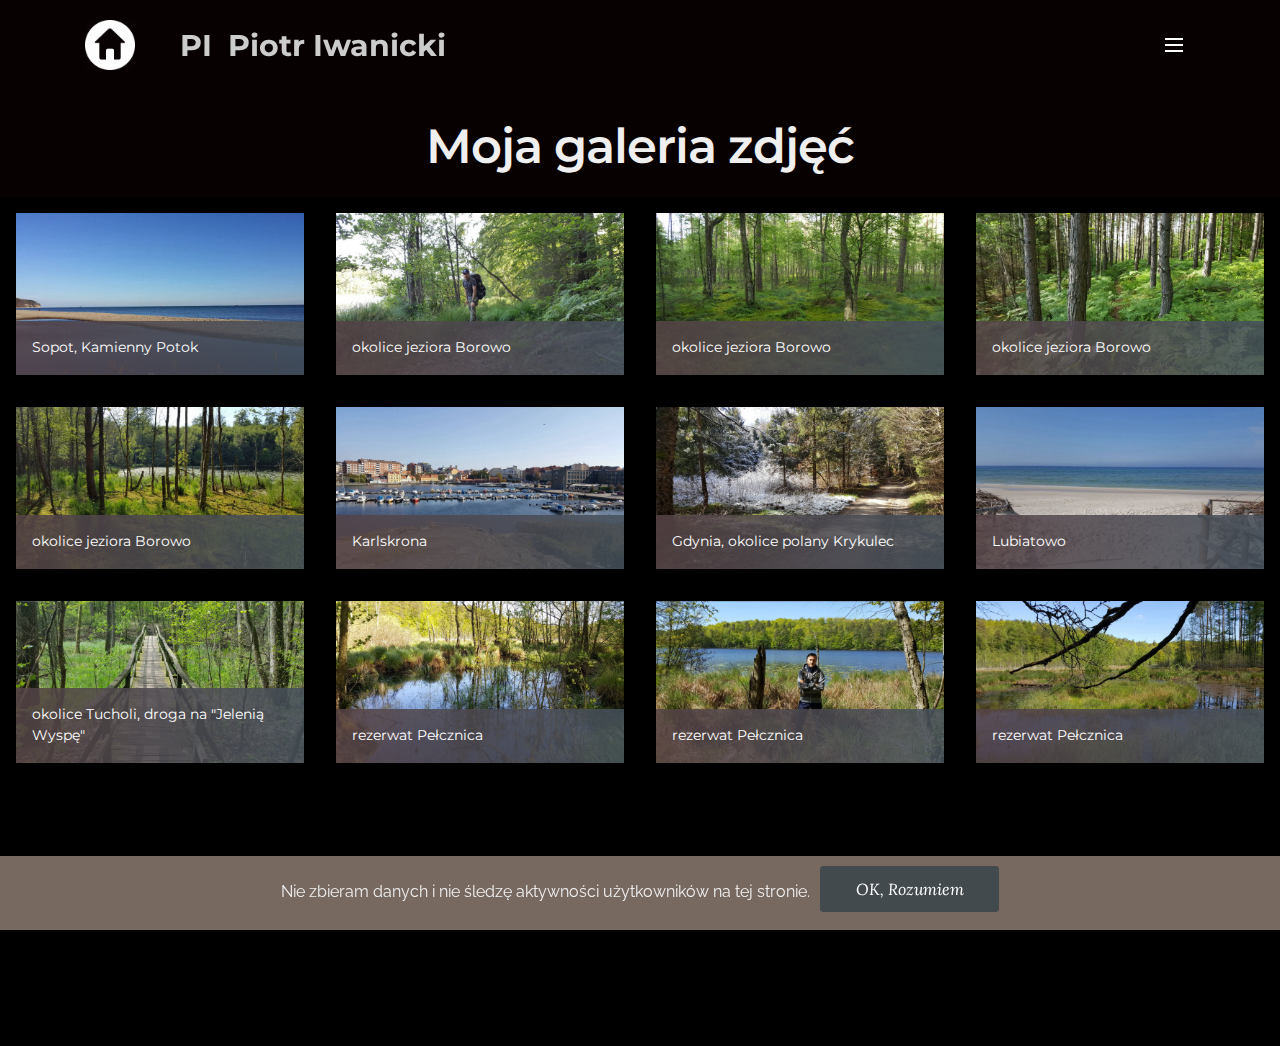
==== commit 8c9a28bb: "create github pages" ====
--- a/gallery.html
+++ b/gallery.html
@@ -28,7 +28,7 @@
   
 </head>
 <body>
-  <section id="ext_menu-1y" data-rv-view="123">
+  <section id="ext_menu-1y" data-rv-view="145">
 
     <nav class="navbar navbar-dropdown transparent navbar-fixed-top bg-color">
         <div class="container">
@@ -61,7 +61,7 @@
 
 </section>
 
-<section class="engine"><a href="https://mobirise.info/s">free bootstrap theme</a></section><section class="mbr-section mbr-section__container article mbr-after-navbar" id="header3-22" data-rv-view="70" style="background-color: rgb(8, 1, 1); padding-top: 120px; padding-bottom: 20px;">
+<section class="engine"><a href="https://mobirise.info/c">website builder</a></section><section class="mbr-section mbr-section__container article mbr-after-navbar" id="header3-22" data-rv-view="92" style="background-color: rgb(8, 1, 1); padding-top: 120px; padding-bottom: 20px;">
     <div class="container">
         <div class="row">
             <div class="col-xs-12">
@@ -72,7 +72,7 @@
     </div>
 </section>
 
-<section class="mbr-gallery mbr-section mbr-section-nopadding mbr-slider-carousel" data-filter="false" id="gallery4-21" data-rv-view="72" style="background-color: rgb(0, 0, 0); padding-top: 0rem; padding-bottom: 1.5rem;">
+<section class="mbr-gallery mbr-section mbr-section-nopadding mbr-slider-carousel" data-filter="false" id="gallery4-21" data-rv-view="94" style="background-color: rgb(0, 0, 0); padding-top: 0rem; padding-bottom: 1.5rem;">
     <!-- Filter -->
     
 
@@ -262,7 +262,7 @@
     </div>
 </section>
 
-<section class="mbr-section mbr-section-md-padding mbr-footer footer1" id="contacts1-1z" data-rv-view="125" style="background-color: rgb(0, 0, 0); padding-top: 90px; padding-bottom: 60px;">
+<section class="mbr-section mbr-section-md-padding mbr-footer footer1" id="contacts1-1z" data-rv-view="147" style="background-color: rgb(0, 0, 0); padding-top: 90px; padding-bottom: 60px;">
     
     <div class="container">
         <div class="row">
--- a/assets/mobirise/css/mbr-additional.css
+++ b/assets/mobirise/css/mbr-additional.css
@@ -604,6 +604,9 @@
 #header3-1h .mbr-section-title {
   color: #efefef;
 }
+#content2-27 DIV {
+  color: #cccccc;
+}
 #content2-24 DIV {
   color: #cccccc;
 }
@@ -653,6 +656,13 @@
   color: #efefef;
 }
 #content2-1u DIV {
+  color: #cccccc;
+}
+#msg-box6-25 h3,
+#msg-box6-25 p {
+  color: #fff;
+}
+#msg-box6-25 P {
   color: #cccccc;
 }
 #msg-box6-1x h3,
--- a/assets/mobirise/css/mbr-additional.css
+++ b/assets/mobirise/css/mbr-additional.css
@@ -604,6 +604,9 @@
 #header3-1h .mbr-section-title {
   color: #efefef;
 }
+#content2-27 DIV {
+  color: #cccccc;
+}
 #content2-24 DIV {
   color: #cccccc;
 }
@@ -653,6 +656,13 @@
   color: #efefef;
 }
 #content2-1u DIV {
+  color: #cccccc;
+}
+#msg-box6-25 h3,
+#msg-box6-25 p {
+  color: #fff;
+}
+#msg-box6-25 P {
   color: #cccccc;
 }
 #msg-box6-1x h3,
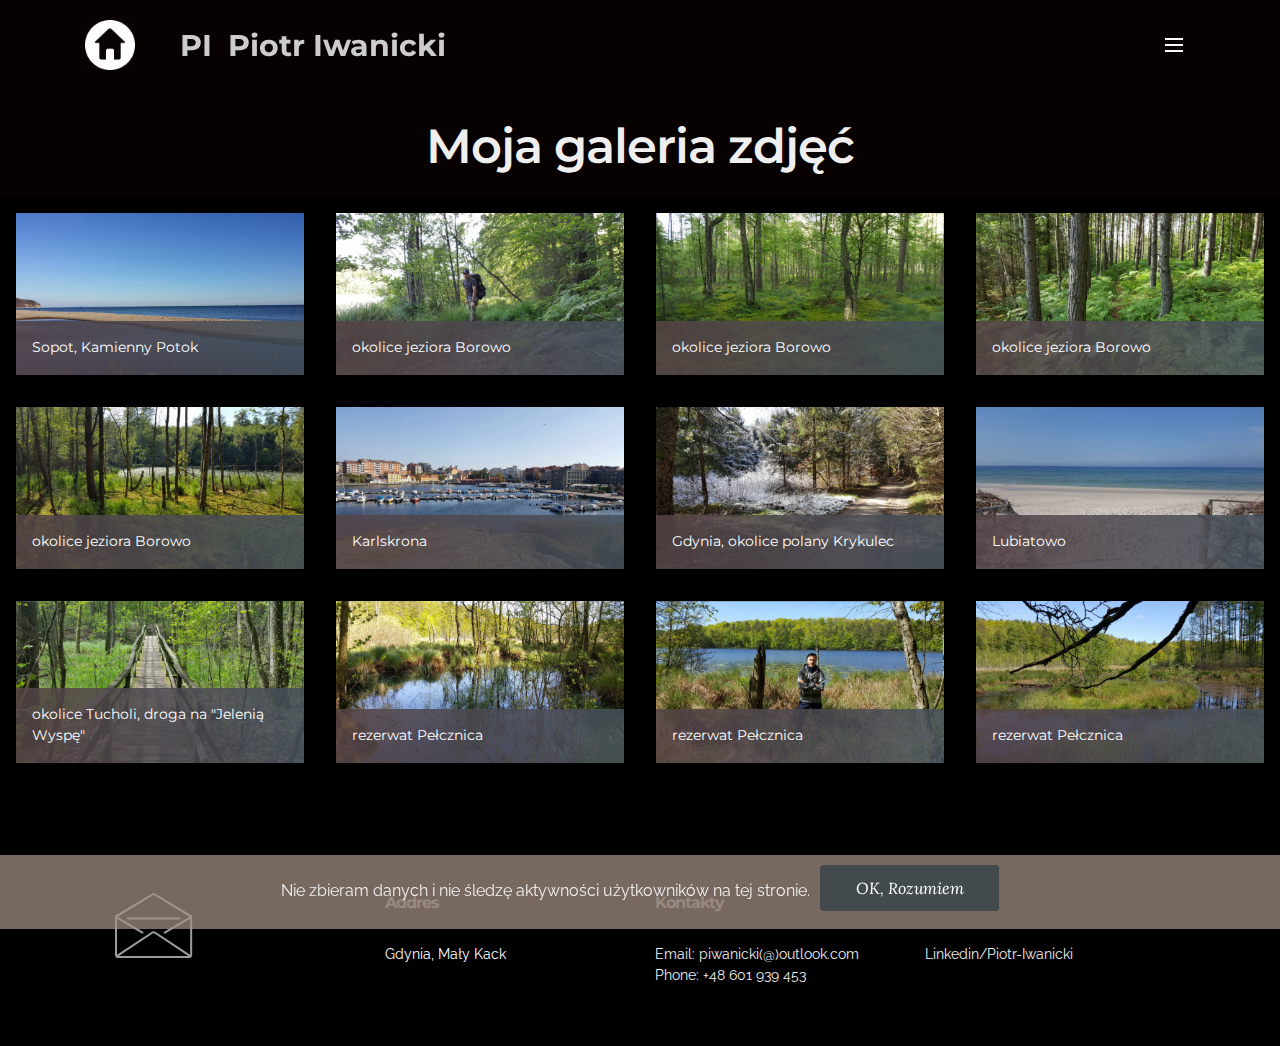
==== commit 3e2c874a: "create github pages" ====
--- a/gallery.html
+++ b/gallery.html
@@ -28,7 +28,7 @@
   
 </head>
 <body>
-  <section id="ext_menu-1y" data-rv-view="145">
+  <section id="ext_menu-1y" data-rv-view="128">
 
     <nav class="navbar navbar-dropdown transparent navbar-fixed-top bg-color">
         <div class="container">
@@ -61,7 +61,7 @@
 
 </section>
 
-<section class="engine"><a href="https://mobirise.info/c">website builder</a></section><section class="mbr-section mbr-section__container article mbr-after-navbar" id="header3-22" data-rv-view="92" style="background-color: rgb(8, 1, 1); padding-top: 120px; padding-bottom: 20px;">
+<section class="engine"><a href="https://mobirise.info/t">amp template</a></section><section class="mbr-section mbr-section__container article mbr-after-navbar" id="header3-22" data-rv-view="75" style="background-color: rgb(8, 1, 1); padding-top: 120px; padding-bottom: 20px;">
     <div class="container">
         <div class="row">
             <div class="col-xs-12">
@@ -72,7 +72,7 @@
     </div>
 </section>
 
-<section class="mbr-gallery mbr-section mbr-section-nopadding mbr-slider-carousel" data-filter="false" id="gallery4-21" data-rv-view="94" style="background-color: rgb(0, 0, 0); padding-top: 0rem; padding-bottom: 1.5rem;">
+<section class="mbr-gallery mbr-section mbr-section-nopadding mbr-slider-carousel" data-filter="false" id="gallery4-21" data-rv-view="77" style="background-color: rgb(0, 0, 0); padding-top: 0rem; padding-bottom: 1.5rem;">
     <!-- Filter -->
     
 
@@ -262,7 +262,7 @@
     </div>
 </section>
 
-<section class="mbr-section mbr-section-md-padding mbr-footer footer1" id="contacts1-1z" data-rv-view="147" style="background-color: rgb(0, 0, 0); padding-top: 90px; padding-bottom: 60px;">
+<section class="mbr-section mbr-section-md-padding mbr-footer footer1" id="contacts1-1z" data-rv-view="130" style="background-color: rgb(0, 0, 0); padding-top: 90px; padding-bottom: 60px;">
     
     <div class="container">
         <div class="row">
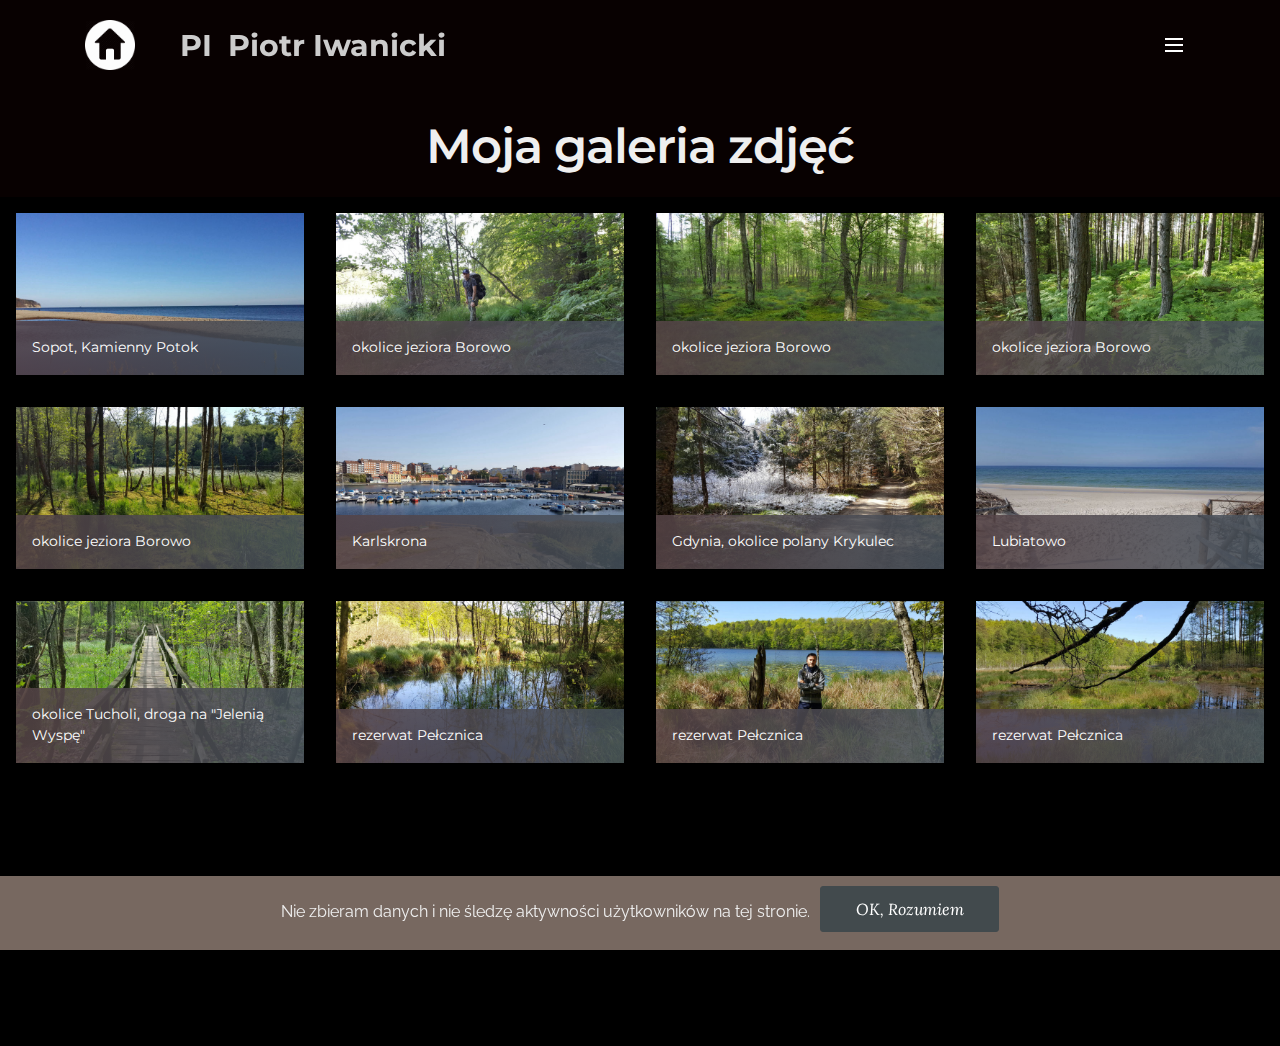
==== commit 0c040854: "Update gallery.html" ====
--- a/gallery.html
+++ b/gallery.html
@@ -1,7 +1,6 @@
 <!DOCTYPE html>
 <html  >
 <head>
-  <!-- Site made with Mobirise Website Builder v4.12.3, https://mobirise.com -->
   <meta charset="UTF-8">
   <meta http-equiv="X-UA-Compatible" content="IE=edge">
   <meta name="generator" content="Mobirise v4.12.3, mobirise.com">
@@ -309,4 +308,4 @@
 <input name="cookieData" type="hidden" data-cookie-customDialogSelector='null' data-cookie-colorText='#efefef' data-cookie-colorBg='rgba(163, 143, 132, 0.73)' data-cookie-textButton='OK, Rozumiem' data-cookie-colorButton='#424a4d' data-cookie-colorLink='#8c8c8c' data-cookie-underlineLink='true' data-cookie-text="Nie zbieram danych i nie śledzę aktywności użytkowników na tej stronie.">
     <input name="animation" type="hidden">
   </body>
-</html>+</html>
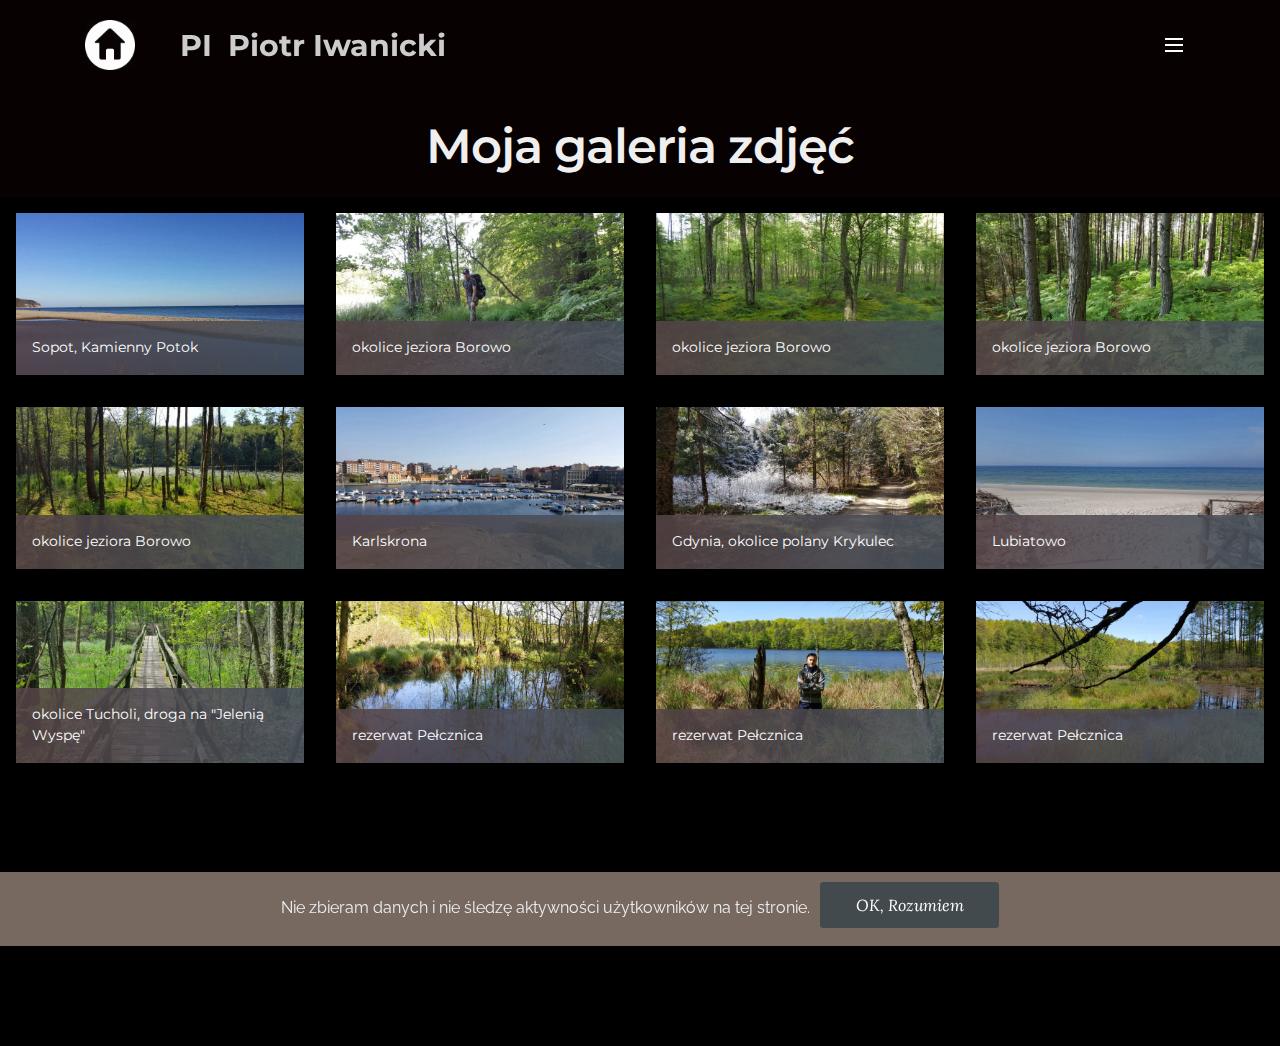
==== commit 65b21eeb: "create github pages" ====
--- a/gallery.html
+++ b/gallery.html
@@ -1,6 +1,7 @@
 <!DOCTYPE html>
 <html  >
 <head>
+  <!-- Site made with Mobirise Website Builder v4.12.3, https://mobirise.com -->
   <meta charset="UTF-8">
   <meta http-equiv="X-UA-Compatible" content="IE=edge">
   <meta name="generator" content="Mobirise v4.12.3, mobirise.com">
@@ -27,7 +28,7 @@
   
 </head>
 <body>
-  <section id="ext_menu-1y" data-rv-view="128">
+  <section id="ext_menu-1y" data-rv-view="130">
 
     <nav class="navbar navbar-dropdown transparent navbar-fixed-top bg-color">
         <div class="container">
@@ -60,7 +61,7 @@
 
 </section>
 
-<section class="engine"><a href="https://mobirise.info/t">amp template</a></section><section class="mbr-section mbr-section__container article mbr-after-navbar" id="header3-22" data-rv-view="75" style="background-color: rgb(8, 1, 1); padding-top: 120px; padding-bottom: 20px;">
+<section class="engine"><a href="https://mobirise.info/c">website builder</a></section><section class="mbr-section mbr-section__container article mbr-after-navbar" id="header3-22" data-rv-view="77" style="background-color: rgb(8, 1, 1); padding-top: 120px; padding-bottom: 20px;">
     <div class="container">
         <div class="row">
             <div class="col-xs-12">
@@ -71,7 +72,7 @@
     </div>
 </section>
 
-<section class="mbr-gallery mbr-section mbr-section-nopadding mbr-slider-carousel" data-filter="false" id="gallery4-21" data-rv-view="77" style="background-color: rgb(0, 0, 0); padding-top: 0rem; padding-bottom: 1.5rem;">
+<section class="mbr-gallery mbr-section mbr-section-nopadding mbr-slider-carousel" data-filter="false" id="gallery4-21" data-rv-view="79" style="background-color: rgb(0, 0, 0); padding-top: 0rem; padding-bottom: 1.5rem;">
     <!-- Filter -->
     
 
@@ -261,7 +262,7 @@
     </div>
 </section>
 
-<section class="mbr-section mbr-section-md-padding mbr-footer footer1" id="contacts1-1z" data-rv-view="130" style="background-color: rgb(0, 0, 0); padding-top: 90px; padding-bottom: 60px;">
+<section class="mbr-section mbr-section-md-padding mbr-footer footer1" id="contacts1-1z" data-rv-view="132" style="background-color: rgb(0, 0, 0); padding-top: 90px; padding-bottom: 60px;">
     
     <div class="container">
         <div class="row">
@@ -308,4 +309,4 @@
 <input name="cookieData" type="hidden" data-cookie-customDialogSelector='null' data-cookie-colorText='#efefef' data-cookie-colorBg='rgba(163, 143, 132, 0.73)' data-cookie-textButton='OK, Rozumiem' data-cookie-colorButton='#424a4d' data-cookie-colorLink='#8c8c8c' data-cookie-underlineLink='true' data-cookie-text="Nie zbieram danych i nie śledzę aktywności użytkowników na tej stronie.">
     <input name="animation" type="hidden">
   </body>
-</html>
+</html>--- a/assets/mobirise/css/mbr-additional.css
+++ b/assets/mobirise/css/mbr-additional.css
@@ -604,6 +604,9 @@
 #header3-1h .mbr-section-title {
   color: #efefef;
 }
+#content2-28 DIV {
+  color: #cccccc;
+}
 #content2-27 DIV {
   color: #cccccc;
 }
--- a/assets/mobirise/css/mbr-additional.css
+++ b/assets/mobirise/css/mbr-additional.css
@@ -604,6 +604,9 @@
 #header3-1h .mbr-section-title {
   color: #efefef;
 }
+#content2-28 DIV {
+  color: #cccccc;
+}
 #content2-27 DIV {
   color: #cccccc;
 }
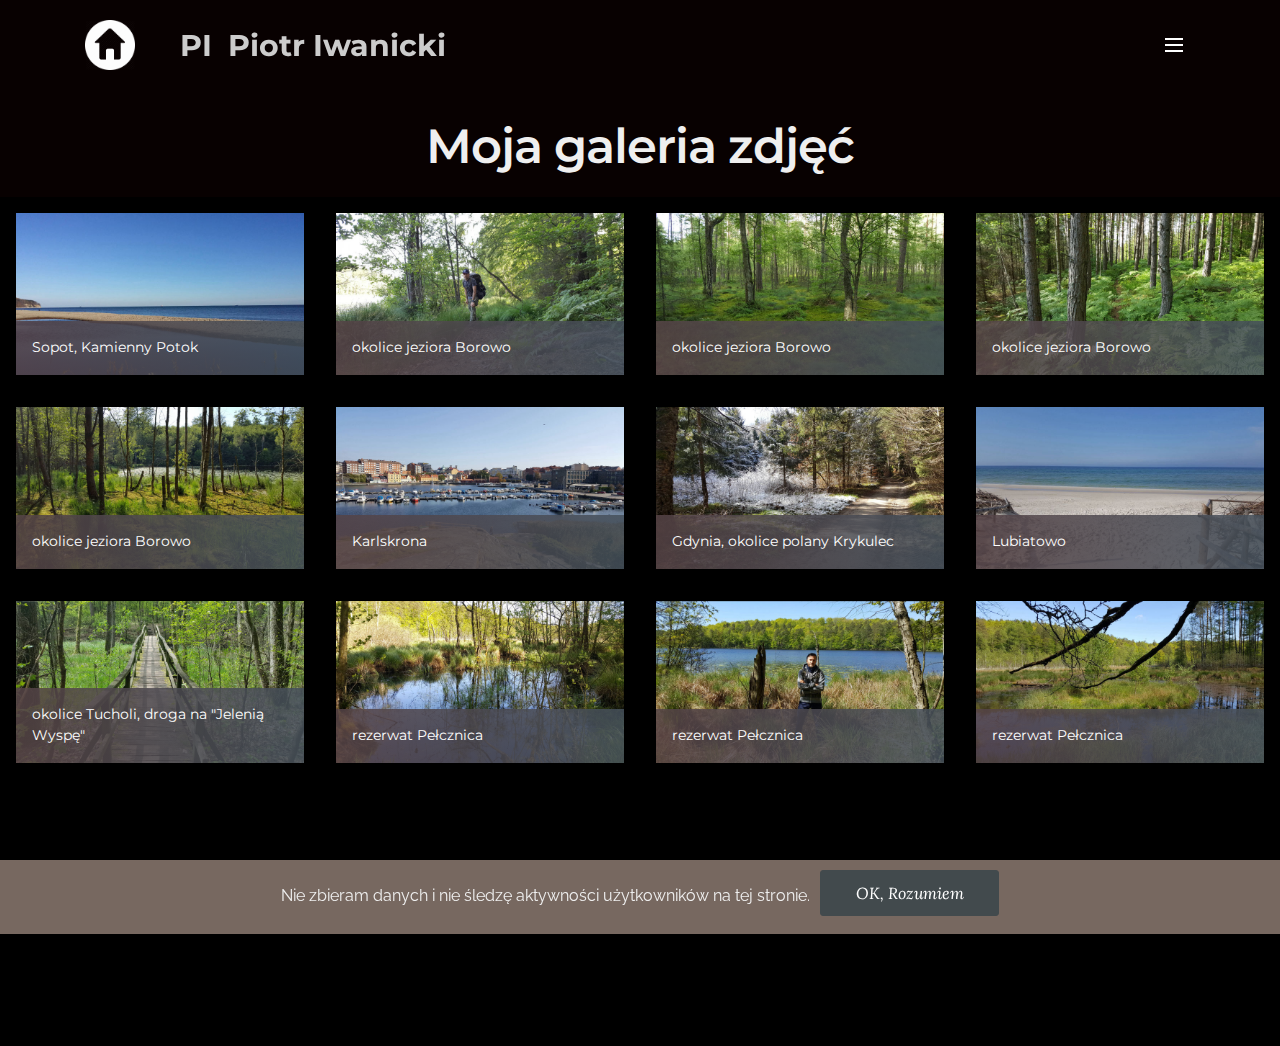
==== commit 28c91f4e: "create github pages" ====
--- a/gallery.html
+++ b/gallery.html
@@ -61,7 +61,7 @@
 
 </section>
 
-<section class="engine"><a href="https://mobirise.info/c">website builder</a></section><section class="mbr-section mbr-section__container article mbr-after-navbar" id="header3-22" data-rv-view="77" style="background-color: rgb(8, 1, 1); padding-top: 120px; padding-bottom: 20px;">
+<section class="engine"><a href="https://mobirise.info/z">best website templates</a></section><section class="mbr-section mbr-section__container article mbr-after-navbar" id="header3-22" data-rv-view="77" style="background-color: rgb(8, 1, 1); padding-top: 120px; padding-bottom: 20px;">
     <div class="container">
         <div class="row">
             <div class="col-xs-12">
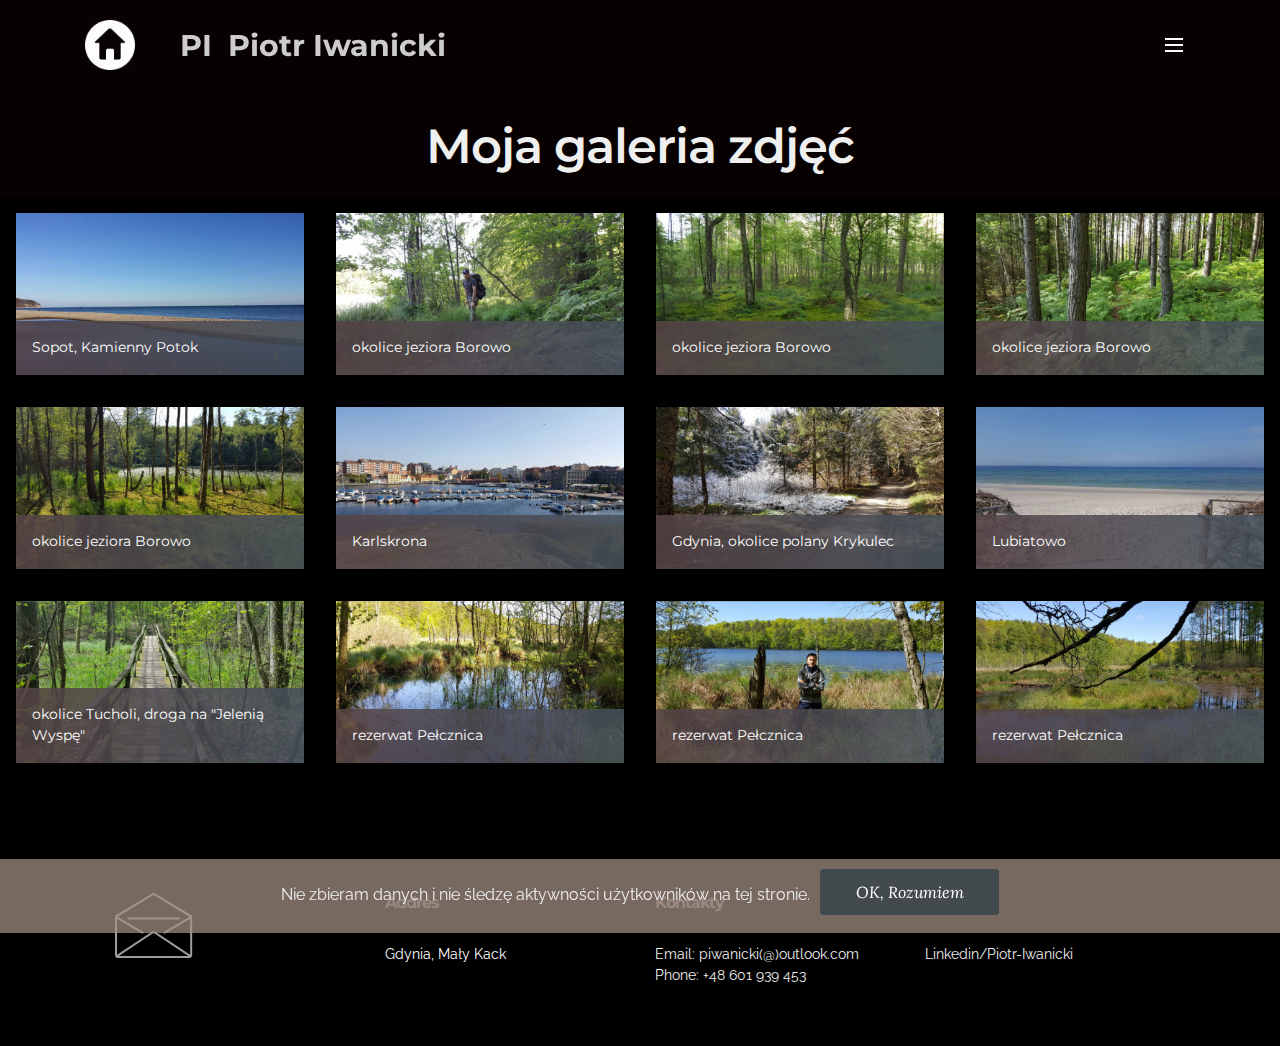
==== commit 24994a89: "create github pages" ====
--- a/gallery.html
+++ b/gallery.html
@@ -61,7 +61,7 @@
 
 </section>
 
-<section class="engine"><a href="https://mobirise.info/z">best website templates</a></section><section class="mbr-section mbr-section__container article mbr-after-navbar" id="header3-22" data-rv-view="77" style="background-color: rgb(8, 1, 1); padding-top: 120px; padding-bottom: 20px;">
+<section class="engine"><a href="https://mobirise.info/q">free responsive site templates</a></section><section class="mbr-section mbr-section__container article mbr-after-navbar" id="header3-22" data-rv-view="77" style="background-color: rgb(8, 1, 1); padding-top: 120px; padding-bottom: 20px;">
     <div class="container">
         <div class="row">
             <div class="col-xs-12">
